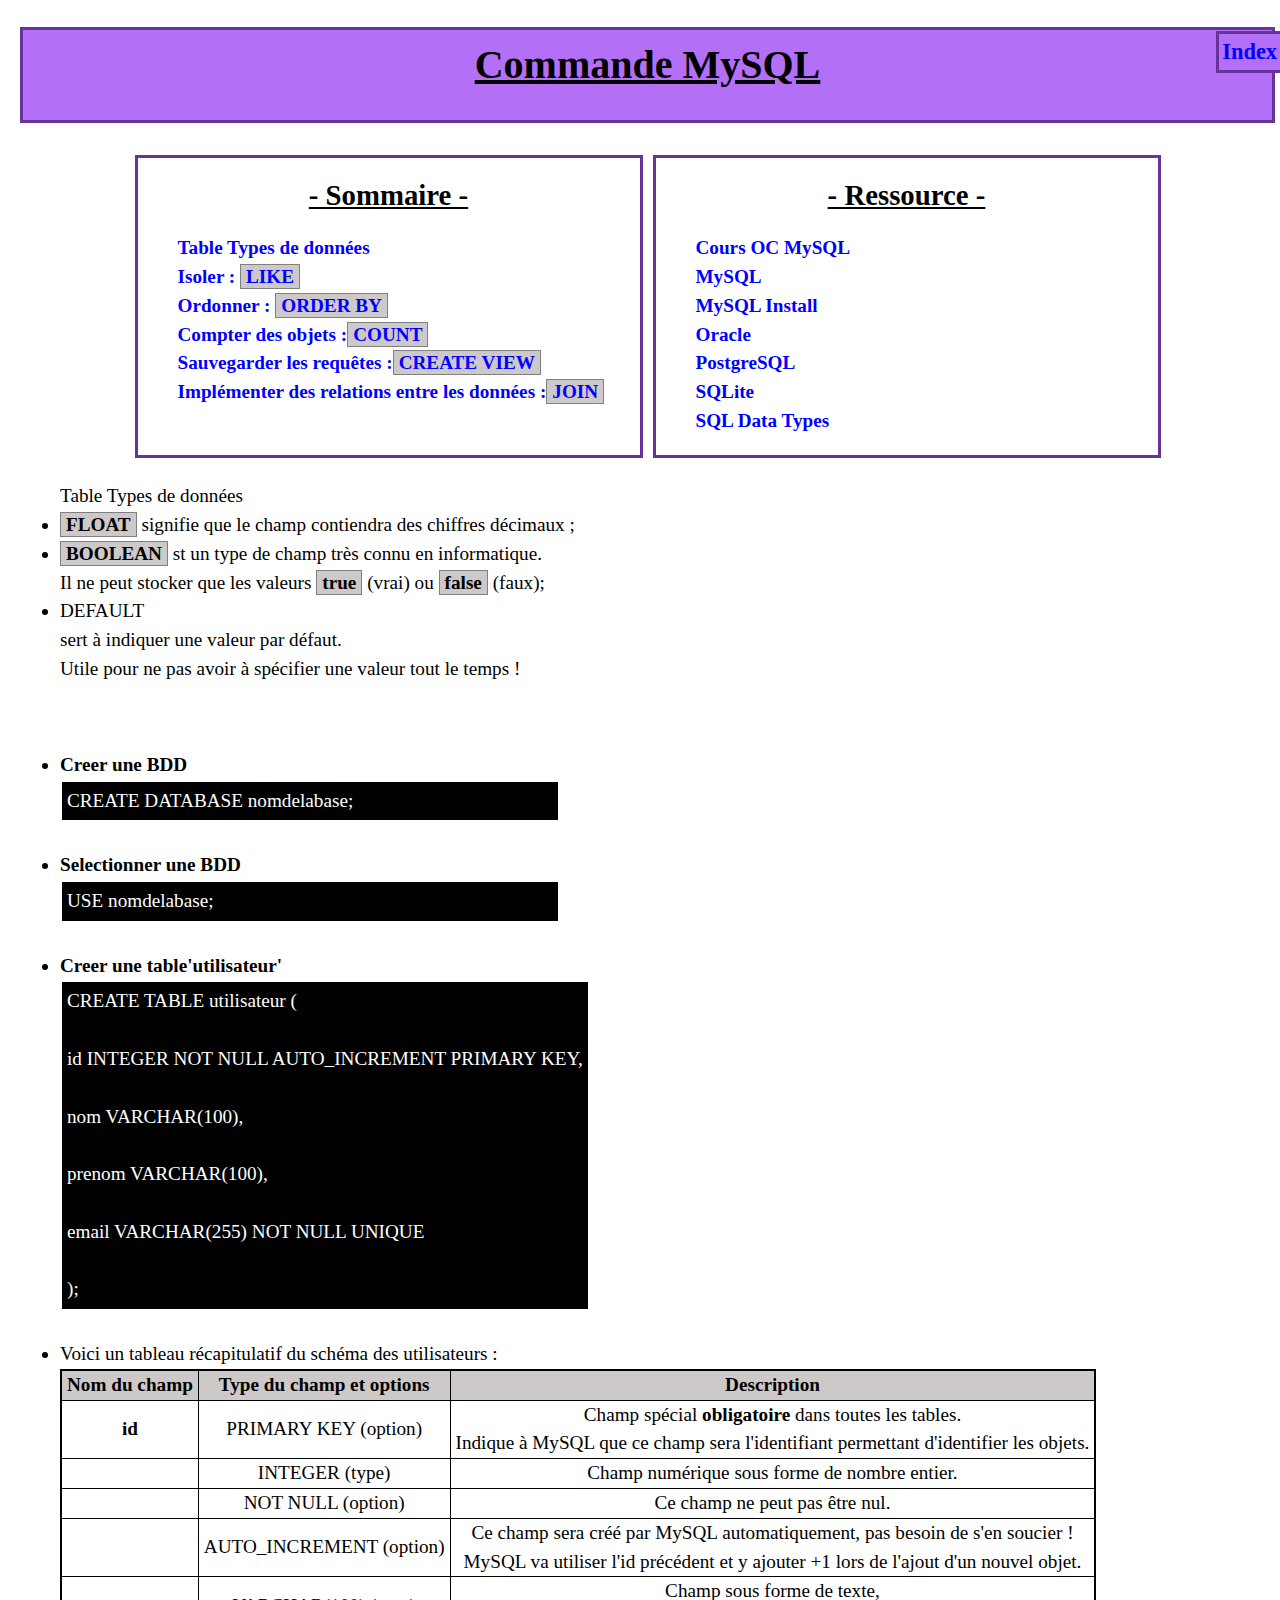
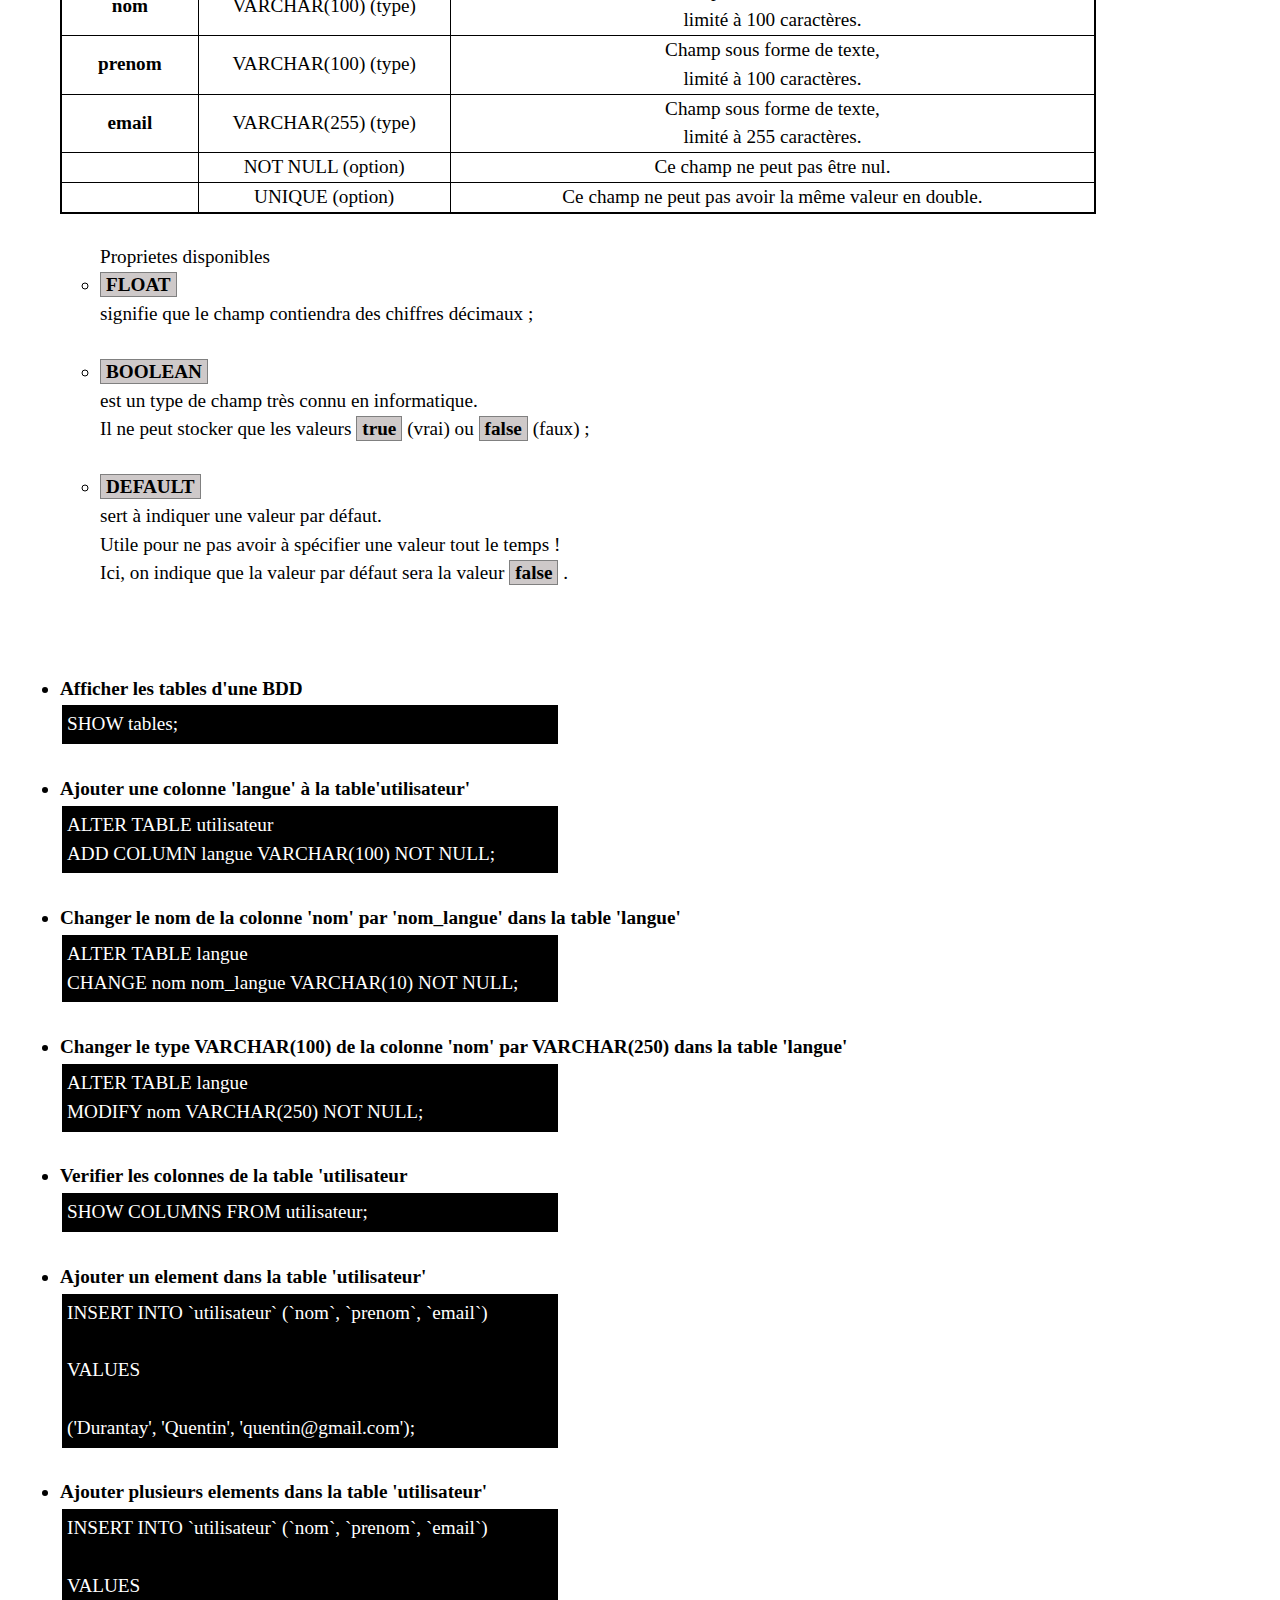
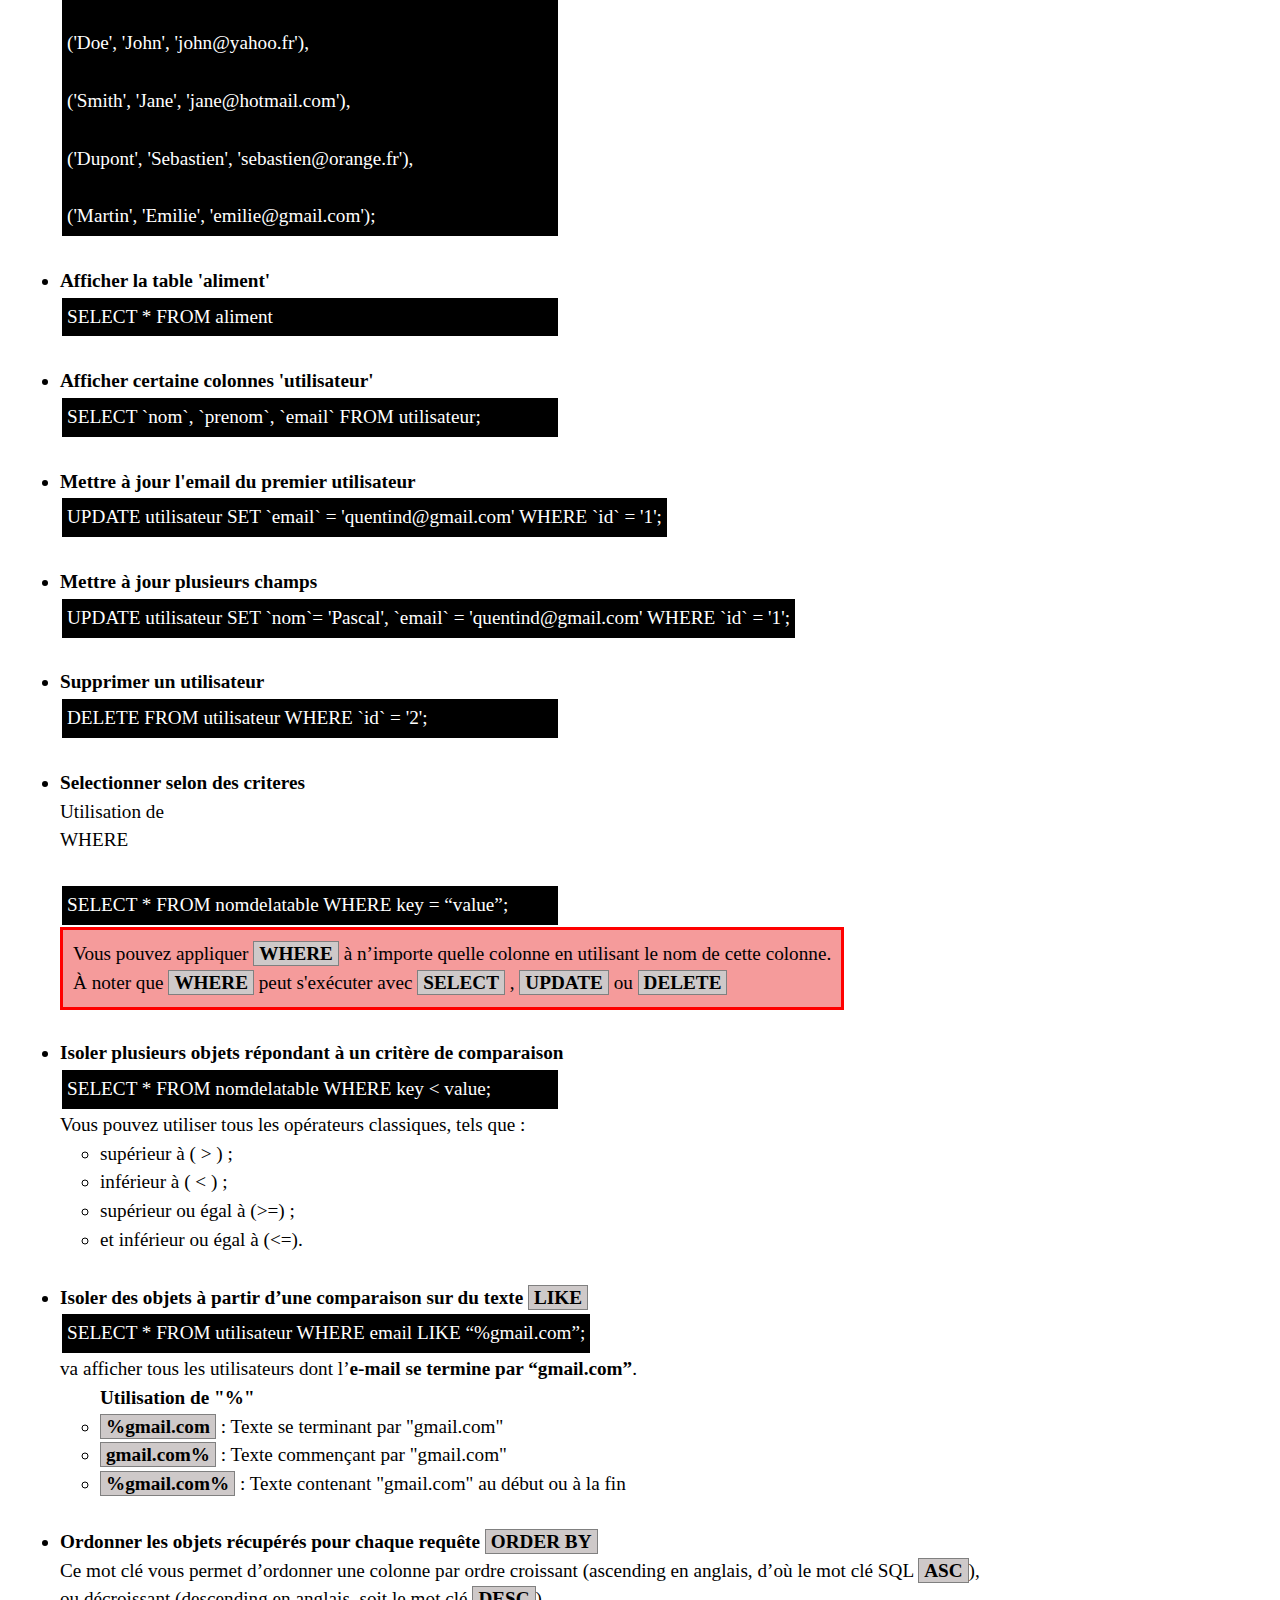
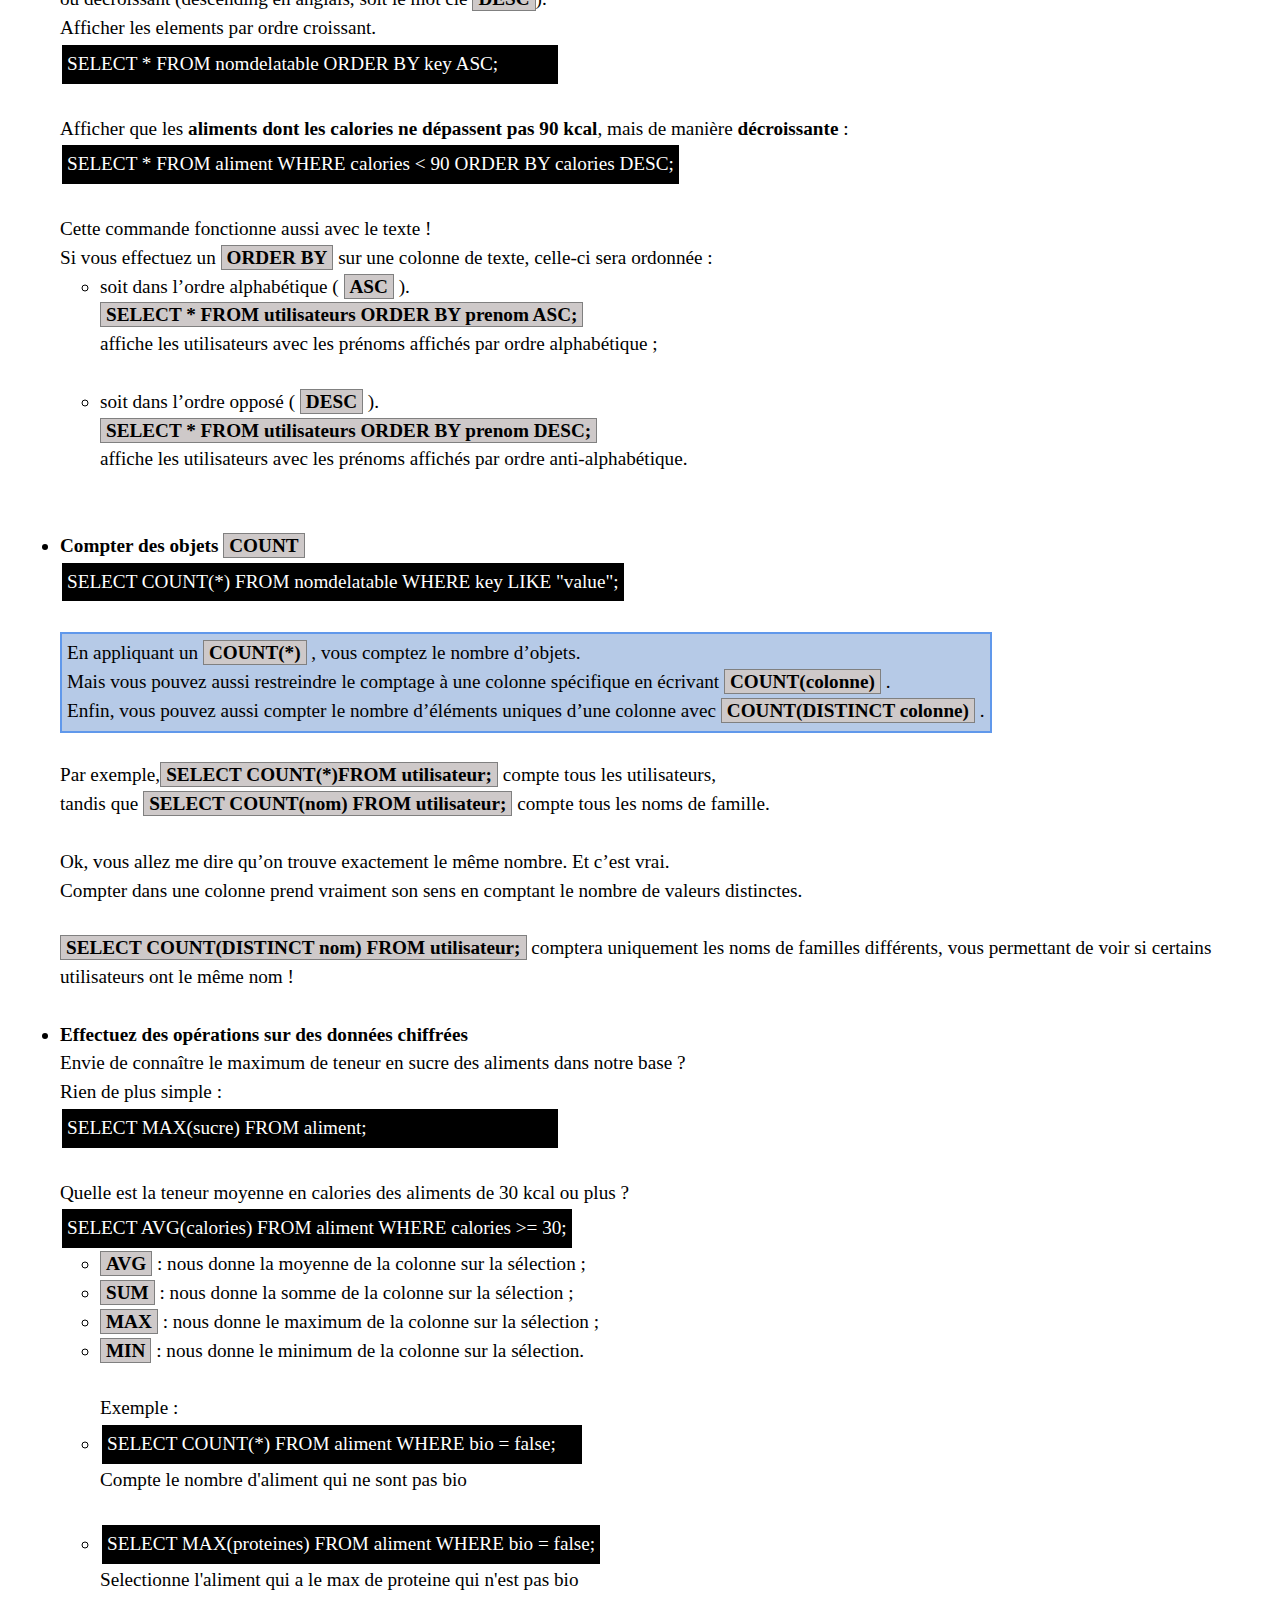
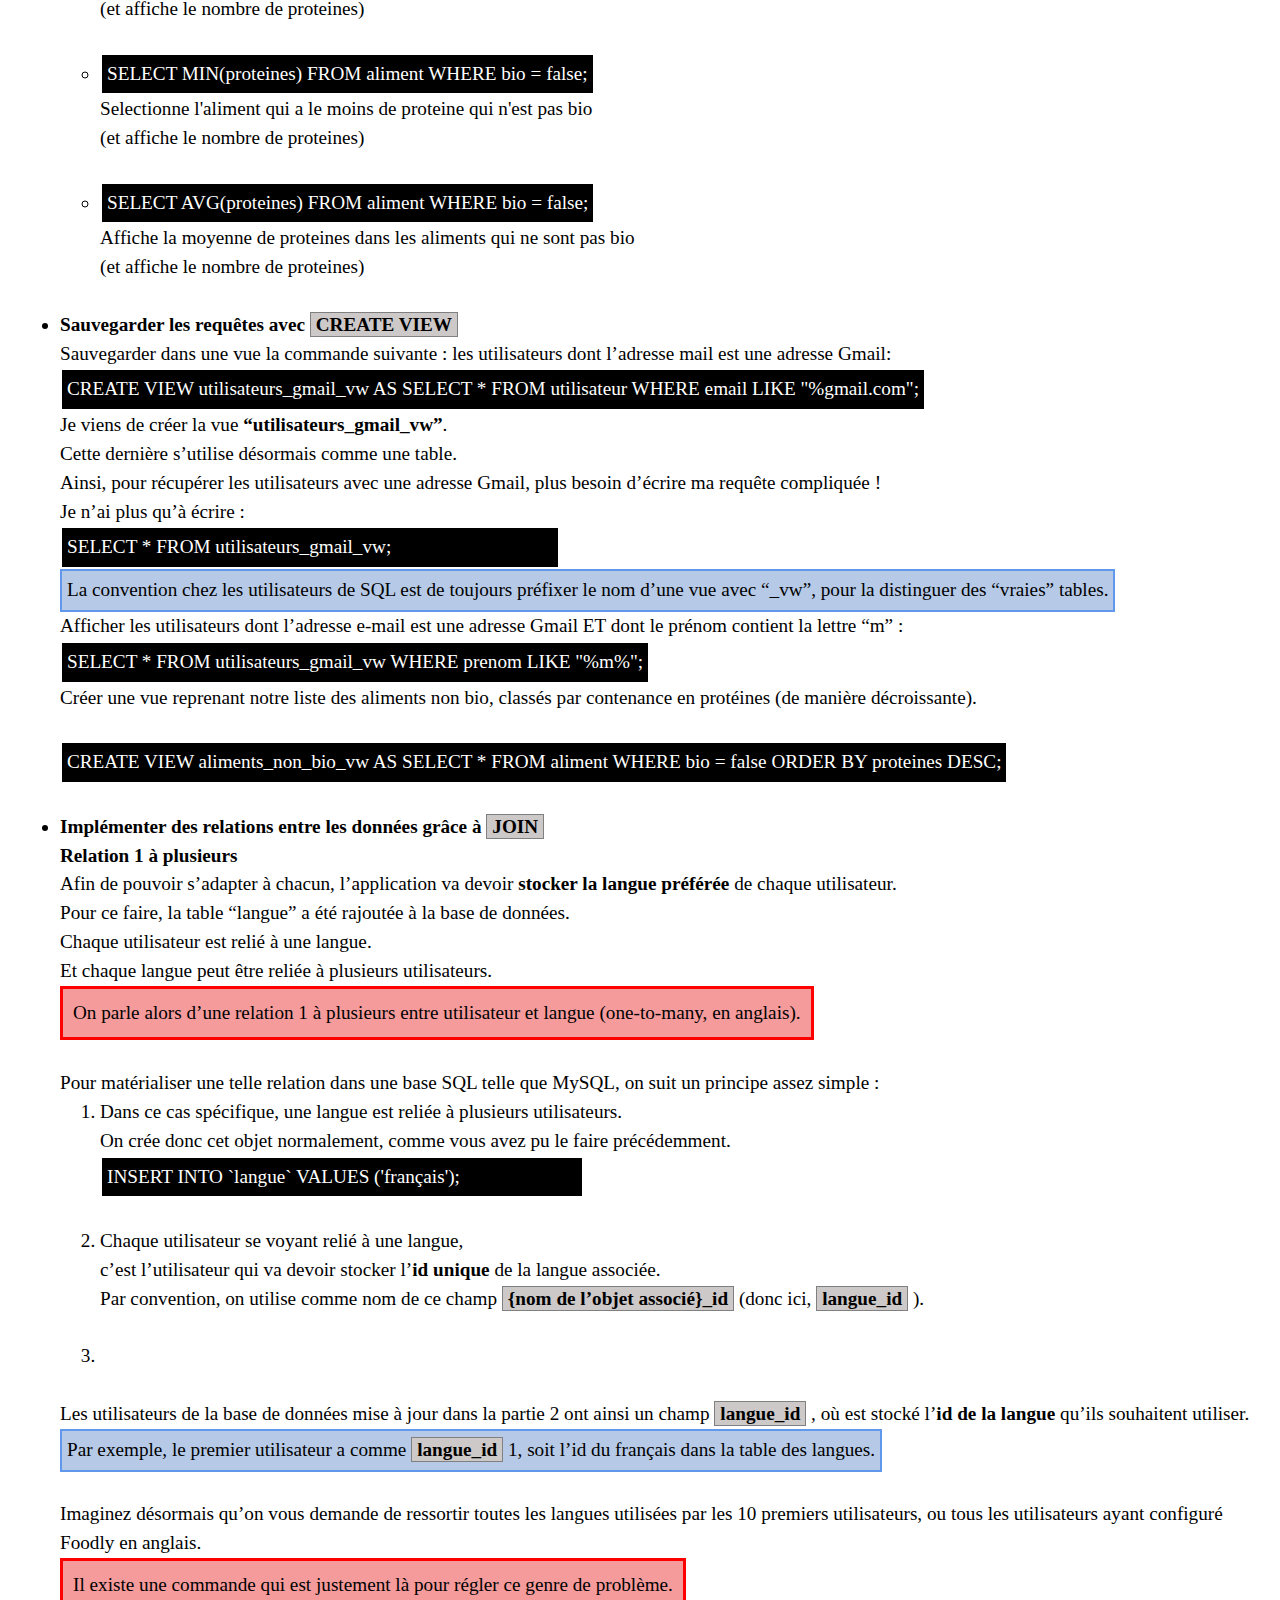
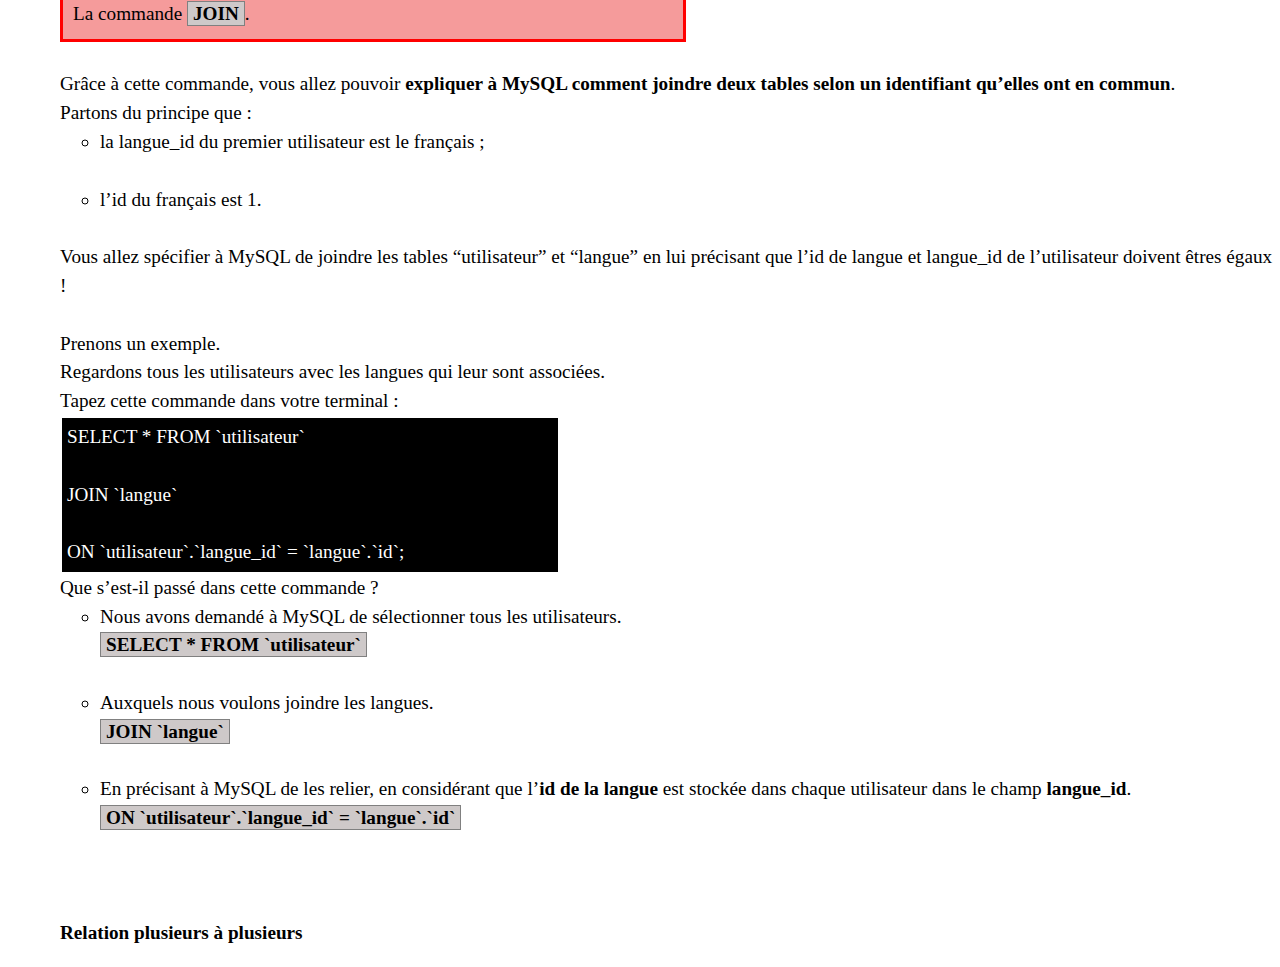
==== CommandeSQL.html @ d1a06e07 "maj repositorie" ====
<!DOCTYPE html>
<html lang="en">
<head>
    <meta charset="UTF-8">
    <meta http-equiv="X-UA-Compatible" content="IE=edge">
    <meta name="viewport" content="width=device-width, initial-scale=1.0">
    <link rel="icon" href="media/logo.png">

    <link rel="stylesheet" href="stylecours.css" />
    <title>Commande SQL</title>
</head>
<body>
    <h1 class="title">Commande MySQL</h1>
    <div class="content">
      <div class="sommaire">
        <h2 id="sommaire">- Sommaire -</h2>
        <ul class="list_sommaire">  
            <li><strong><a href="#data_type">Table Types de données</a></strong></li>
            <li><strong><a href="#like">Isoler : <strong><u>LIKE</u></strong></a></strong></li>
            <li><strong><a href="#order_by">Ordonner : <strong><u>ORDER BY</u></strong></a></strong></li>
            <li><strong><a href="#count">Compter des objets :<strong><u>COUNT</u></strong></a></strong></li>
            <li><strong><a href="#create_view">Sauvegarder les requêtes :<strong><u>CREATE VIEW</u></strong></a></strong></li>
            <li><strong><a href="#join">Implémenter des relations entre les données :<strong><u>JOIN</u></strong></a></strong></li>

            
            
          </ul>
        </div>
        <div class="sommaire">
          <h2>- Ressource -</h2>
          <ul class="list_sommaire">
          <li><strong><a href="index.html" target="_blank">Cours OC MySQL</a></strong></li>
          <li><a href="https://www.mysql.com/fr/" target="_blank">MySQL</a></li>
          <li><a href="https://dev.mysql.com/downloads/installer/" target="_blank">MySQL Install</a></li>
          <li><a href="https://www.oracle.com/fr/database/" target="_blank">Oracle</a></li>
          <li><a href="https://www.postgresql.org/" target="_blank">PostgreSQL</a></li>
          <li><a href="https://www.sqlite.org/index.html" target="_blank">SQLite</a></li>
          <li><a href="https://dev.mysql.com/doc/refman/8.0/en/data-types.html" target="_blank">SQL Data Types</a></li>
          
        </ul>
      </div>
    </div>
    <h3 class="sommaire_fixed"><a href="#sommaire">Index</a></h3>
    <ul id="data_type">Table Types de données
      <li><strong><u>FLOAT</u></strong> signifie que le champ contiendra des chiffres décimaux ;</li>
      <li><strong><u>BOOLEAN</u></strong> st un type de champ très connu en informatique.<br>
       Il ne peut stocker que les valeurs  <strong><u>true</u></strong> (vrai) ou  <strong><u>false</u></strong> (faux);
      </li>
      <li>DEFAULT</li> sert à indiquer une valeur par défaut.<br> Utile pour ne pas avoir à spécifier une valeur tout le temps !
    </ul><br>
<ul>
  <li><strong>Creer une BDD</strong><br>
    <div class="code">
      CREATE DATABASE nomdelabase; 
    </div>
  </li><br>
  <li><strong>Selectionner une BDD</strong><br>
    <div class="code">
      USE nomdelabase;
    </div>
  </li><br>
  <li><strong>Creer une table'utilisateur'</strong><br>
    <div class="code">
      CREATE TABLE utilisateur (<br>
      <br>
    id INTEGER NOT NULL AUTO_INCREMENT PRIMARY KEY,<br>
    <br>
    nom VARCHAR(100),<br>
    <br>
    prenom VARCHAR(100),<br>
    <br>
    email VARCHAR(255) NOT NULL UNIQUE<br>
    <br>
    );<br>
    </div>
  </li><br>
  <li>
    Voici un tableau récapitulatif du schéma des utilisateurs :<br>

<table>
<tr>
      <th>Nom du champ</th>
      <th>Type du champ et options</th>
      <th>Description</th>
  </tr>
  <tr>
      <td><strong>id</strong></td>
      <td>PRIMARY KEY (option)</td>
      <td>Champ spécial <strong>obligatoire</strong> dans toutes les tables.<br>
        Indique à MySQL que ce champ sera l'identifiant permettant d'identifier les objets.</td>
  </tr>
  <tr>
      <td></td>
      <td>INTEGER (type)</td>
      <td>Champ numérique sous forme de nombre entier.</td>
  </tr>
  <tr>
    <td></td>
    <td>NOT NULL (option)</td>
    <td>Ce champ ne peut pas être nul.</td>
  </tr>
  <tr>
    <td></td>
    <td>AUTO_INCREMENT (option)</td>
    <td>Ce champ sera créé par MySQL automatiquement, pas besoin de s'en soucier !<br>
      MySQL va utiliser l'id précédent et y ajouter +1 lors de l'ajout d'un nouvel objet.</td>
  </tr>
  <tr>
    <td><strong>nom</strong></td>
    <td>VARCHAR(100) (type)</td>
    <td>Champ sous forme de texte,<br>
       limité à 100 caractères.</td>
  </tr>
  <tr>
    <td><strong>prenom</strong></td>
    <td>VARCHAR(100) (type)</td>
    <td>Champ sous forme de texte,<br>
      limité à 100 caractères.</td>
  </tr>
  <tr>
    <td><strong>email</strong></td>
    <td>VARCHAR(255) (type)</td>
    <td>Champ sous forme de texte,<br>
      limité à 255 caractères.</td>
  </tr>
  <tr>
    <td><strong></strong></td>
    <td>NOT NULL (option)</td>
    <td>Ce champ ne peut pas être nul.</td>
  </tr>
  <tr>
    <td><strong></strong></td>
    <td>UNIQUE (option)</td>
    <td>Ce champ ne peut pas avoir la même valeur en double.</td>
  </tr>
</table><br>
<ul>Proprietes disponibles
  <li><strong><u>FLOAT</u></strong><br>
    signifie que le champ contiendra des chiffres décimaux ;
  </li><br>
  <li><strong><u>BOOLEAN</u></strong><br>
    est un type de champ très connu en informatique.<br>
    Il ne peut stocker que les valeurs  <strong><u>true</u></strong>   (vrai) ou  <strong><u>false</u></strong>   (faux) ;
  </li><br>
  <li><strong><u>DEFAULT</u></strong><br>
    sert à indiquer une valeur par défaut.<br>
    Utile pour ne pas avoir à spécifier une valeur tout le temps !<br>
    Ici, on indique que la valeur par défaut sera la valeur  <strong><u>false</u></strong>  .
  </li><br>
</ul><br>
  </li><br>
  <li><strong>Afficher les tables d'une BDD</strong><br>
    <div class="code">
      SHOW tables;
    </div>
  </li><br>
  <li><strong>Ajouter une colonne 'langue' à la table'utilisateur'</strong><br>
    <div class="code">
      ALTER TABLE utilisateur<br> 
      ADD COLUMN langue VARCHAR(100) NOT NULL;
    </div>
  </li><br>
  <li><strong>Changer le nom de la colonne 'nom'  par 'nom_langue' dans la table 'langue'</strong><br>
    <div class="code">
      ALTER TABLE langue<br> 
      CHANGE nom nom_langue VARCHAR(10) NOT NULL;
    </div>
  </li><br>
  <li><strong>Changer le type VARCHAR(100) de la colonne 'nom'  par VARCHAR(250) dans la table 'langue'</strong><br>
    <div class="code">
      ALTER TABLE langue<br> 
      MODIFY nom VARCHAR(250) NOT NULL;
    </div>
  </li><br>
  <li><strong>Verifier les colonnes de la table 'utilisateur</strong><br>
    <div class="code">
      SHOW COLUMNS FROM utilisateur;
    </div>
  </li><br>
  <li><strong>Ajouter un element dans la table 'utilisateur'</strong><br>
    <div class="code">
         INSERT INTO `utilisateur` (`nom`, `prenom`, `email`)<br>
    <br>
    VALUES<br>
    <br>
    ('Durantay', 'Quentin', 'quentin@gmail.com');<br> 
    </div>
  </li><br>
  <li><strong>Ajouter plusieurs elements dans la table 'utilisateur'</strong><br>
    <div class="code">
      INSERT INTO `utilisateur` (`nom`, `prenom`, `email`)<br>
      <br>
    VALUES<br>
    <br>
    ('Doe', 'John', 'john@yahoo.fr'),<br>
    <br>
    ('Smith', 'Jane', 'jane@hotmail.com'),<br>
    <br>
    ('Dupont', 'Sebastien', 'sebastien@orange.fr'),<br>
    <br>
    ('Martin', 'Emilie', 'emilie@gmail.com');<br>
    </div>
  </li><br>
  <li><strong>Afficher la table 'aliment'</strong><br>
    <div class="code">SELECT * FROM aliment</div>
  </li><br>
  <li><strong>Afficher certaine colonnes 'utilisateur'</strong><br>
    <div class="code">SELECT `nom`, `prenom`, `email` FROM utilisateur;</div>
  </li><br>
  <li><strong>Mettre à jour l'email du premier utilisateur</strong><br>
    <div class="code">UPDATE utilisateur SET `email` = 'quentind@gmail.com' WHERE `id` = '1';</div>
  </li><br>
  <li><strong>Mettre à jour plusieurs champs</strong><br>
    <div class="code">UPDATE utilisateur SET `nom`= 'Pascal', `email` = 'quentind@gmail.com' WHERE `id` = '1';</div>
  </li><br>
  <li><strong>Supprimer un utilisateur</strong><br>
    <div class="code">
      DELETE FROM utilisateur WHERE `id` = '2';
    </div>
  </li><br>
  <li><strong>Selectionner selon des criteres</strong><br>
    Utilisation de <div class="inner_code">WHERE</div><br>
    <div class="code">
      SELECT * FROM nomdelatable WHERE key = “value”;
    </div><br>
    <div class="important">
      Vous pouvez appliquer  <strong><u>WHERE</u></strong>  à n’importe quelle colonne en utilisant le nom de cette colonne.<br>
      À noter que  <strong><u>WHERE</u></strong>  peut s'exécuter avec  <strong><u>SELECT</u></strong>  ,
      <strong><u>UPDATE</u></strong>
      ou  <strong><u>DELETE</u></strong>
    </div>
  </li><br>
  <li id='WHERE'><strong>Isoler plusieurs objets répondant à un critère de comparaison</strong><br>
    <div class="code">
      SELECT * FROM nomdelatable WHERE key < value;
    </div><br>
    Vous pouvez utiliser tous les opérateurs classiques, tels que :
    <ul>
      <li>supérieur à ( > ) ;</li>
      <li>inférieur à ( < ) ;</li>
      <li>supérieur ou égal à (>=) ;</li>
      <li>et inférieur ou égal à (<=).</li>
    </ul>
  </li><br>
  <li id='like'><strong>Isoler des objets à partir d’une comparaison sur du texte <strong><u>LIKE</u></strong></strong><br>
    <div class="code">
      SELECT * FROM utilisateur WHERE email LIKE “%gmail.com”;
     </div><br>
     va afficher tous les utilisateurs dont l’<strong>e-mail se termine par “gmail.com”</strong>.<br>
     <ul><strong>Utilisation de "%"</strong>
       <li><strong><u>%gmail.com</u></strong> : Texte se terminant par "gmail.com"</li>
       <li><strong><u>gmail.com%</u></strong> : Texte commençant par "gmail.com"</li>
       <li><strong><u>%gmail.com%</u></strong> : Texte contenant "gmail.com" au début ou à la fin</li>
     </ul>
  </li><br>
  <li id='order_by'><strong>Ordonner les objets récupérés pour chaque requête <strong><u>ORDER BY</u></strong></strong><br>
    Ce mot clé vous permet d’ordonner une colonne par ordre croissant (ascending en anglais, d’où le mot clé SQL <strong><u>ASC</u></strong>),<br>
    ou décroissant (descending en anglais, soit le mot clé <strong><u>DESC</u></strong>).<br>
    Afficher les elements par ordre croissant.<br>
    <div class="code">
      SELECT * FROM nomdelatable ORDER BY key ASC;
    </div><br><br>
     Afficher que les <strong>aliments dont les calories ne dépassent pas 90 kcal</strong>, mais de manière <strong>décroissante</strong> :<br>
     <div class="code">
       SELECT * FROM aliment WHERE calories < 90 ORDER BY calories DESC;
     </div><br><br>
     Cette commande fonctionne aussi avec le texte !<br>
     Si vous effectuez un  <strong><u>ORDER BY</u></strong> sur une colonne de texte, celle-ci sera ordonnée :
     <ul>
       <li>soit dans l’ordre alphabétique (  <strong><u>ASC</u></strong>  ).<br>
       <strong><u>SELECT * FROM utilisateurs ORDER BY prenom ASC;</u></strong><br>
       affiche les utilisateurs avec les prénoms affichés par ordre alphabétique ;
       </li><br>
       <li>soit dans l’ordre opposé (  <strong><u>DESC</u></strong>  ).<br>
         <strong><u>SELECT * FROM utilisateurs ORDER BY prenom DESC;</u></strong><br>
         affiche les utilisateurs avec les prénoms affichés par ordre anti-alphabétique.
       </li><br>
     </ul>
  </li><br>
  <li id='count'><strong>Compter des objets <strong><u>COUNT</u></strong></strong><br>
    <div class="code">
      SELECT COUNT(*) FROM nomdelatable WHERE key LIKE "value";
    </div><br><br>
    <div class="remarque">
      En appliquant un  <strong><u>COUNT(*)</u></strong>  , vous comptez le nombre d’objets.<br>
      Mais vous pouvez aussi restreindre le comptage à une colonne spécifique en écrivant  <strong><u>COUNT(colonne)</u></strong> .<br>
      Enfin, vous pouvez aussi compter le nombre d’éléments uniques d’une colonne avec  <strong><u>COUNT(DISTINCT colonne)</u></strong>  .
    </div><br><br>
    Par exemple,<strong><u>SELECT COUNT(*)FROM utilisateur;</u></strong> compte tous les utilisateurs,<br>
    tandis que  <strong><u>SELECT COUNT(nom) FROM utilisateur;</u></strong>  compte tous les noms de famille.<br><br>
    Ok, vous allez me dire qu’on trouve exactement le même nombre. Et c’est vrai.<br>
    Compter dans une colonne prend vraiment son sens en comptant le nombre de valeurs distinctes.<br><br>
    <strong><u>SELECT COUNT(DISTINCT nom) FROM utilisateur;</u></strong>  comptera uniquement les noms de familles différents, vous permettant de voir si certains utilisateurs ont le même nom !
  </li><br>
  <li><strong>Effectuez des opérations sur des données chiffrées</strong><br>
    Envie de connaître le maximum de teneur en sucre des aliments dans notre base ?<br>
    Rien de plus simple :<br>
    <div class="code">
      SELECT MAX(sucre) FROM aliment;
    </div><br><br>
    Quelle est la teneur moyenne en calories des aliments de 30 kcal ou plus ?<br>
    <div class="code">
      SELECT AVG(calories) FROM aliment WHERE calories >= 30;
    </div><br>
    <ul>
      <li><strong><u>AVG</u></strong>  : nous donne la moyenne de la colonne sur la sélection ;</li>
      <li><strong><u>SUM</u></strong>  : nous donne la somme de la colonne sur la sélection ;</li>
      <li><strong><u>MAX</u></strong>  : nous donne le maximum de la colonne sur la sélection ;</li>
      <li><strong><u>MIN</u></strong>  : nous donne le minimum de la colonne sur la sélection.</li>
    </ul><br>
    <ul>Exemple :
      <li>
      <div class="code">
        SELECT COUNT(*) FROM aliment WHERE bio = false;
      </div><br>
      Compte le nombre d'aliment qui ne sont pas bio
      </li><br>
      <li>
        <div class="code">
          SELECT MAX(proteines) FROM aliment WHERE bio = false;
        </div><br>
        Selectionne l'aliment qui a le max de proteine qui n'est pas bio<br>
         (et affiche le nombre de proteines)
      </li><br>
      <li>       
        <div class="code">
        SELECT MIN(proteines) FROM aliment WHERE bio = false;
      </div><br>
      Selectionne l'aliment qui a le moins de proteine qui n'est pas bio<br>
       (et affiche le nombre de proteines)
      </li><br>
      <li>       
        <div class="code">
        SELECT AVG(proteines) FROM aliment WHERE bio = false;
        </div><br>
      Affiche la moyenne de proteines dans les aliments qui ne sont pas bio<br>
       (et affiche le nombre de proteines)
      </li>
    </ul>
  </li><br>
  <li id='create_view'><strong>Sauvegarder les requêtes avec  <strong><u>CREATE VIEW</u></strong></strong><br>
    Sauvegarder dans une vue la commande suivante : les utilisateurs dont l’adresse mail est une adresse Gmail:<br>
    <div class="code">
      CREATE VIEW utilisateurs_gmail_vw AS SELECT * FROM utilisateur WHERE email LIKE "%gmail.com";
    </div><br>
    Je viens de créer la vue <strong>“utilisateurs_gmail_vw”</strong>.<br>
    Cette dernière s’utilise désormais comme une table.<br>
    Ainsi, pour récupérer les utilisateurs avec une adresse Gmail, plus besoin d’écrire ma requête compliquée !<br>
    Je n’ai plus qu’à écrire :<br>
    <div class="code">
      SELECT * FROM utilisateurs_gmail_vw;
    </div><br>
    <div class="remarque">
      La convention chez les utilisateurs de SQL est de toujours préfixer le nom d’une vue avec “_vw”, pour la distinguer des “vraies” tables.
    </div><br>
    Afficher les utilisateurs dont l’adresse e-mail est une adresse Gmail ET dont le prénom contient la lettre “m” :<br>
    <div class="code">
      SELECT * FROM utilisateurs_gmail_vw WHERE prenom LIKE "%m%";
    </div><br>
    Créer une vue reprenant notre liste des aliments non bio, classés par contenance en protéines (de manière décroissante).<br><br>
    <div class="code">
      CREATE VIEW aliments_non_bio_vw AS SELECT * FROM aliment WHERE bio = false ORDER BY proteines DESC;
    </div><br>
  </li><br>

  <li id='join'><strong>Implémenter des relations entre les données grâce à  <strong><u>JOIN</u></strong></strong><br>
    <strong>Relation 1 à plusieurs</strong><br>
      Afin de pouvoir s’adapter à chacun, l’application va devoir <strong>stocker la langue préférée</strong> de chaque utilisateur.<br>
      Pour ce faire, la table “langue” a été rajoutée à la base de données.<br>
      Chaque utilisateur est relié à une langue.<br>
      Et chaque langue peut être reliée à plusieurs utilisateurs.<br>
      <div class="important">
        On parle alors d’une relation 1 à plusieurs entre utilisateur et langue (one-to-many, en anglais).
      </div><br><br>
      Pour matérialiser une telle relation dans une base SQL telle que MySQL, on suit un principe assez simple :
      <ol>
        <li>Dans ce cas spécifique, une langue est reliée à plusieurs utilisateurs.<br>
          On crée donc cet objet normalement, comme vous avez pu le faire précédemment.<br>
        <div class="code">
          INSERT INTO `langue` VALUES ('français');
        </div>
        </li><br>
        <li>Chaque utilisateur se voyant relié à une langue,<br>
          c’est l’utilisateur qui va devoir stocker l’<strong>id unique</strong> de la langue associée.<br>
          Par convention, on utilise comme nom de ce champ  <strong><u>{nom de l’objet associé}_id</u></strong>  (donc ici,  <strong><u>langue_id</u></strong>  ).
        </li><br>
        <li></li><br>
      </ol>
      Les utilisateurs de la base de données mise à jour dans la partie 2 ont ainsi un champ  <strong><u>langue_id</u></strong>  , où est stocké l’<strong>id de la langue</strong> qu’ils souhaitent utiliser.<br>
      <div class="remarque">
        Par exemple, le premier utilisateur a comme <strong><u>langue_id</u></strong> 1, soit l’id du français dans la table des langues.
      </div><br><br>
      Imaginez désormais qu’on vous demande de ressortir toutes les langues utilisées par les 10 premiers utilisateurs, ou tous les utilisateurs ayant configuré Foodly en anglais.<br>
      <div class="important">
        Il existe une commande qui est justement là pour régler ce genre de problème.<br>
         La commande <strong><u>JOIN</u></strong>.
      </div><br><br>
      Grâce à cette commande, vous allez pouvoir <strong>expliquer à MySQL comment joindre deux tables selon un identifiant qu’elles ont en commun</strong>.<br>
      Partons du principe que :
      <ul>
        <li>la langue_id du premier utilisateur est le français ;</li><br>
        <li>l’id du français est 1.</li><br>
      </ul>
      Vous allez spécifier à MySQL de joindre les tables “utilisateur” et “langue” en lui précisant que l’id de langue et langue_id de l’utilisateur doivent êtres égaux !<br><br>
      Prenons un exemple.<br>
      Regardons tous les utilisateurs avec les langues qui leur sont associées.<br>
      Tapez cette commande dans votre terminal :<br>
      <div class="code">
        SELECT * FROM `utilisateur`<br>
        <br>
      JOIN `langue`<br>
      <br>
      ON `utilisateur`.`langue_id` = `langue`.`id`;<br>
      </div><br>
      Que s’est-il passé dans cette commande ?<br>
      <ul>
        <li>Nous avons demandé à MySQL de sélectionner tous les utilisateurs.<br>
          <strong><u>SELECT * FROM `utilisateur`</u></strong>
        </li><br>
        <li>Auxquels nous voulons joindre les langues.<br>
          <strong><u>JOIN `langue`</u></strong></li><br>
        <li>En précisant à MySQL de les relier, en considérant que l’<strong>id de la langue </strong>est stockée dans chaque utilisateur dans le champ <strong>langue_id</strong>.<br>
          <strong><u>ON `utilisateur`.`langue_id` = `langue`.`id`</u></strong></li><br>
      </ul>
    </li><br><br>
    <strong>Relation plusieurs à plusieurs</strong><br>
















</ul>
</body>
</html>
---- stylecours.css ----
body
{
    margin: 5px 5px 0 20px;
    line-height: 1.5em;
    font-family: 'Calibri';
    font-size:1.2rem;
    
}
.title{
  background: rgb(179, 112, 247);
  text-align:center;
  height:50px;
  padding-top:20px;
  padding-bottom:20px;
  line-height: 30px;
  Font-size:2.5rem;
  font-weight:bold;
  border: 3px solid rebeccapurple;
}


.content{
  width:100%;
  display:flex;
  justify-content: Center;
  font-size:1.2rem;
}
.sommaire{
  width:40%;
  border: 3px solid rebeccapurple;
  margin:5px 5px 5px 5px;

}
.sommaire_fixed{
  position:fixed;
  padding:0.2rem;
  top:1vh;
  left:95%;
  text-decoration: none;
  border: 3px solid rebeccapurple;
  background: rgb(179, 112, 247);
}
.sommaire h3{
  text-align: center;
}
       
.list_sommaire{
  list-style-type: none;
}


a:visited
{
  text-decoration: none;
  font-weight: bold;
}
a
{
    text-decoration: none;
    color:blue;
    font-weight: bold;
}
.ressources a{
  color:red;
  text-decoration: underline;
  font-weight: bold;
}
h1,h2
{
    text-align: center;
}
h1, h2, h3, h4, h5
{
  text-decoration-line: underline;
}
h5
{
  font-size: 1.5em;
}
img
{
  max-height: 50%;
  max-width: 50%;
  border: solid 1px black;
}



.remarque
{
  background-color: rgb(182, 202, 231);
  border:2px solid rgb(96, 152, 235);
  display: inline-block;
  padding: 5px 5px 5px 5px;
}
.remarque2
{
  border-left:7px solid rgb(129, 128, 128);
  padding-left: 7px;
}

.question
{
  background-color: rgb(180, 180, 180);
  border:2px solid rgb(51, 51, 51);
  display: inline-block;
  padding: 5px 5px 5px 5px;
  margin-bottom:3px;
}
.question img{
  height:25px;
  margin:5px 5px 0 5px;
  border:none;
  
}

.keyboard{
  border:solid 1px black;
  height:5px;
  width:auto;
  padding:0 5px 0 5px;
  border-radius:5px;
 box-shadow:1px 1px 2px;
 background-color:rgb(214, 212, 212);

}
.code{
  background-color: black;
  color:white;
  display:inline-block;
  padding: 5px;
  border: solid 2px white;
  min-width: 40%;;
}
strong u
{
  padding: 1px 5px 1px 5px;
  background-color:  rgb(206, 201, 201);
  text-decoration-line: none;
  border: 1px solid grey;
}
p
{
  border: 5px solid red;
   display:inline-block;
   padding: 10px;
   font-weight: bold;
}
.important{
  background-color: rgb(245, 155, 155);
  border: 3px solid red;
  display:inline-block;
  padding: 10px;

}


table
{
  border-collapse: collapse;
  border: 2px solid black;
}
table caption
{
  border: 2px solid black;
}
td, th
{
  border: 1px solid black;
  padding: 0 5px 0 5px;
  text-align: center;
}
th
{
  background-color:  rgb(206, 201, 201) ;
}
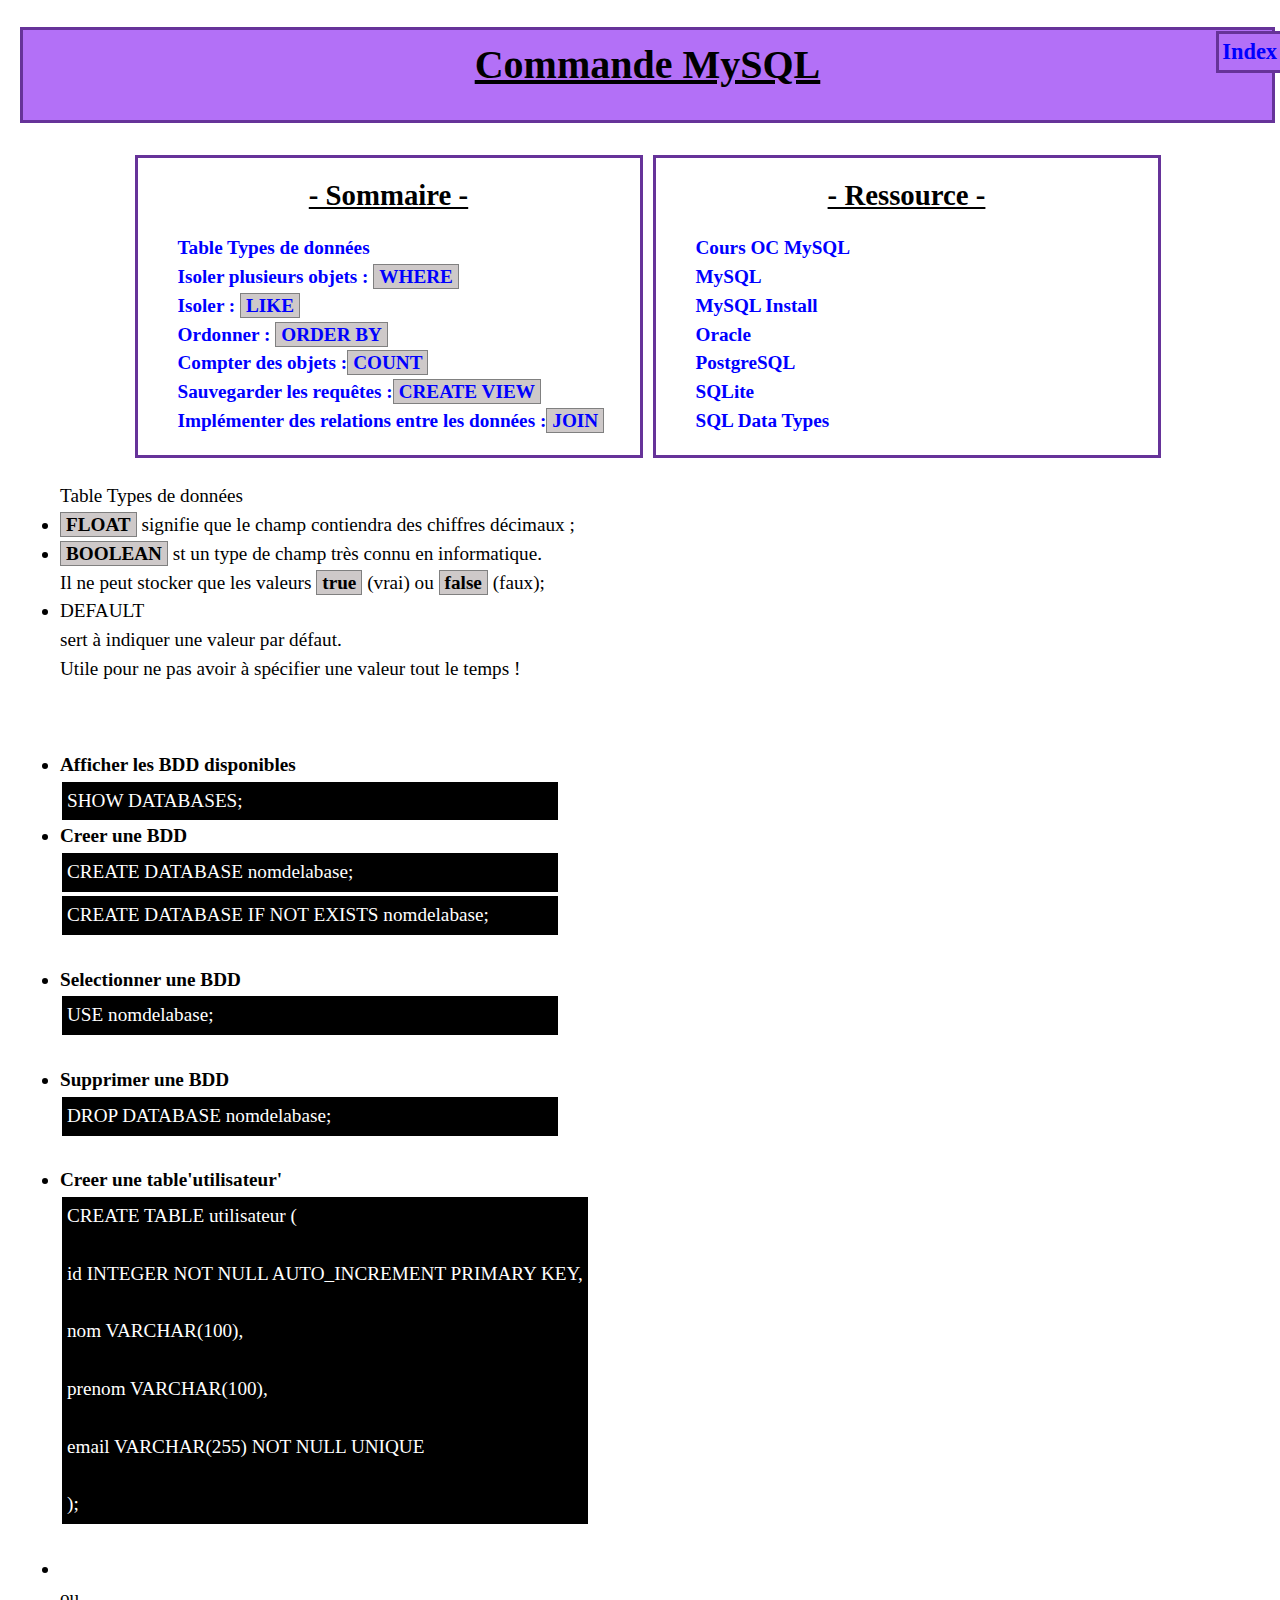
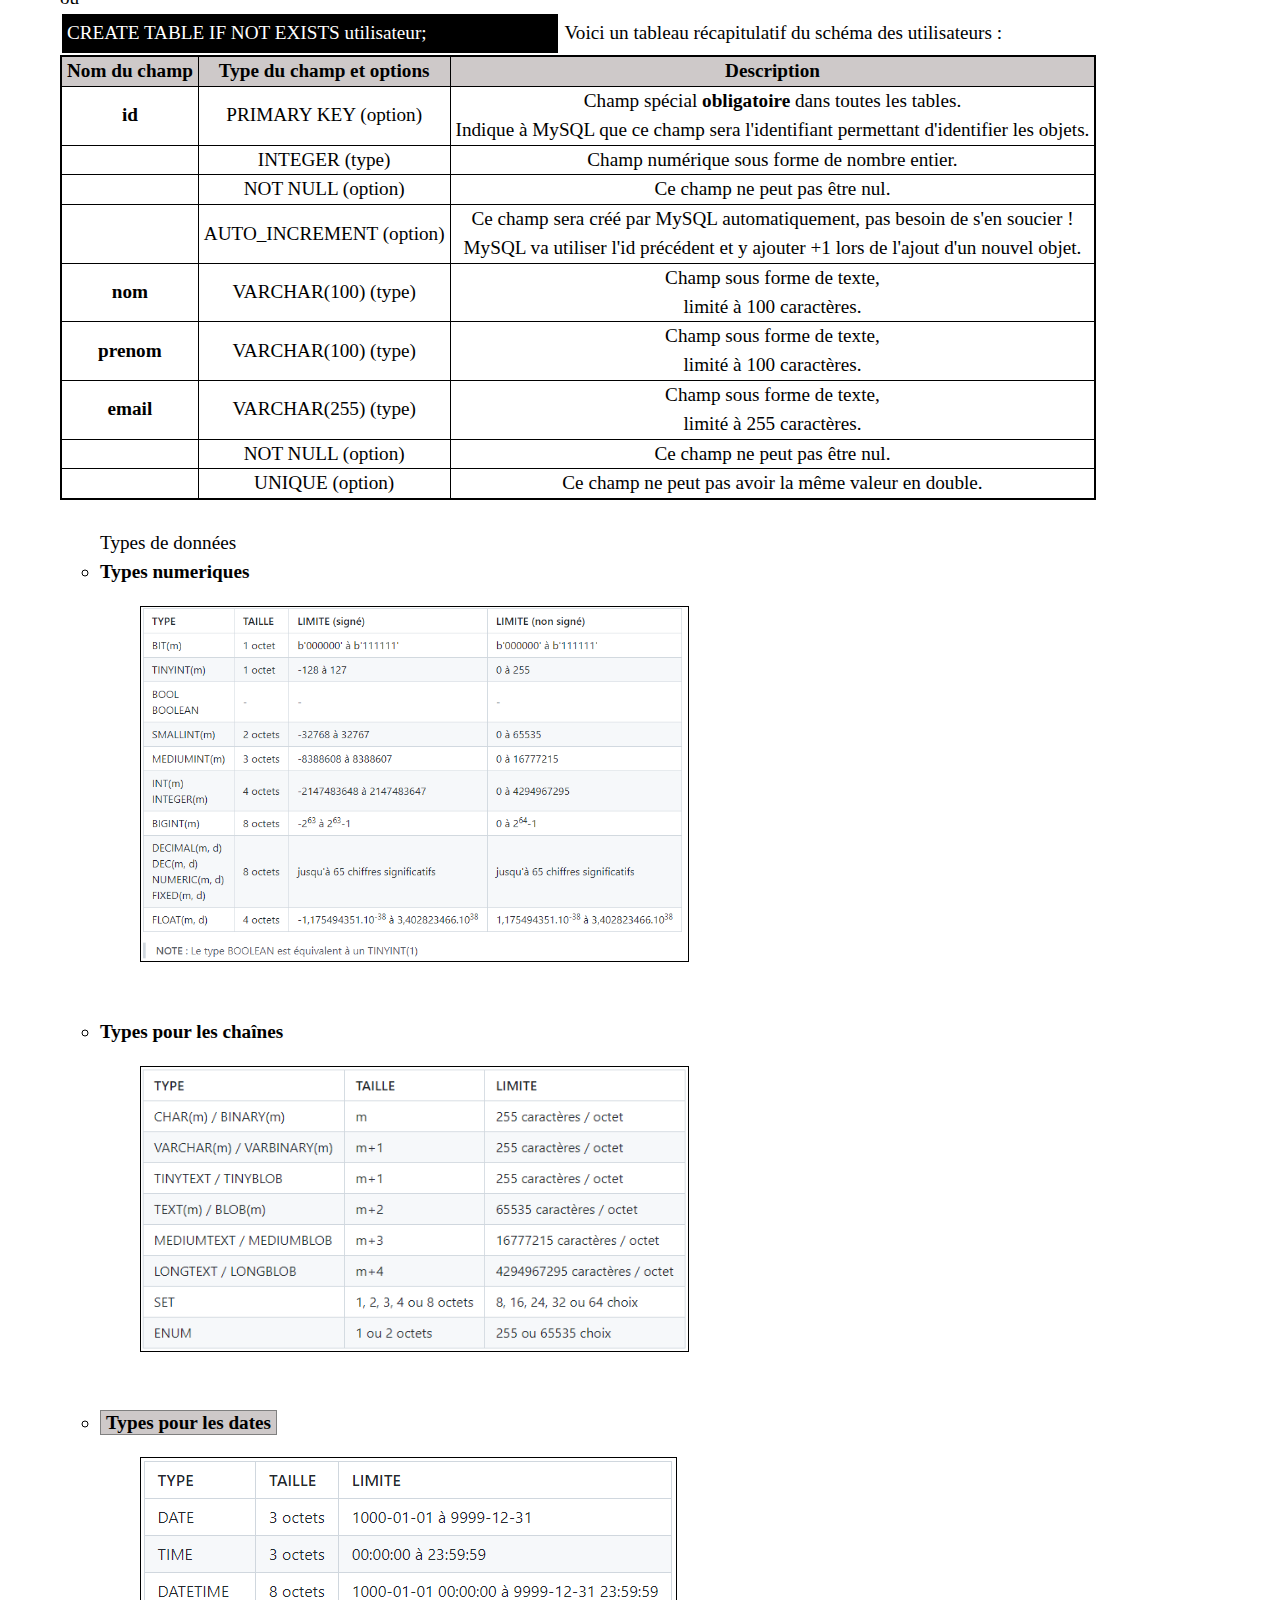
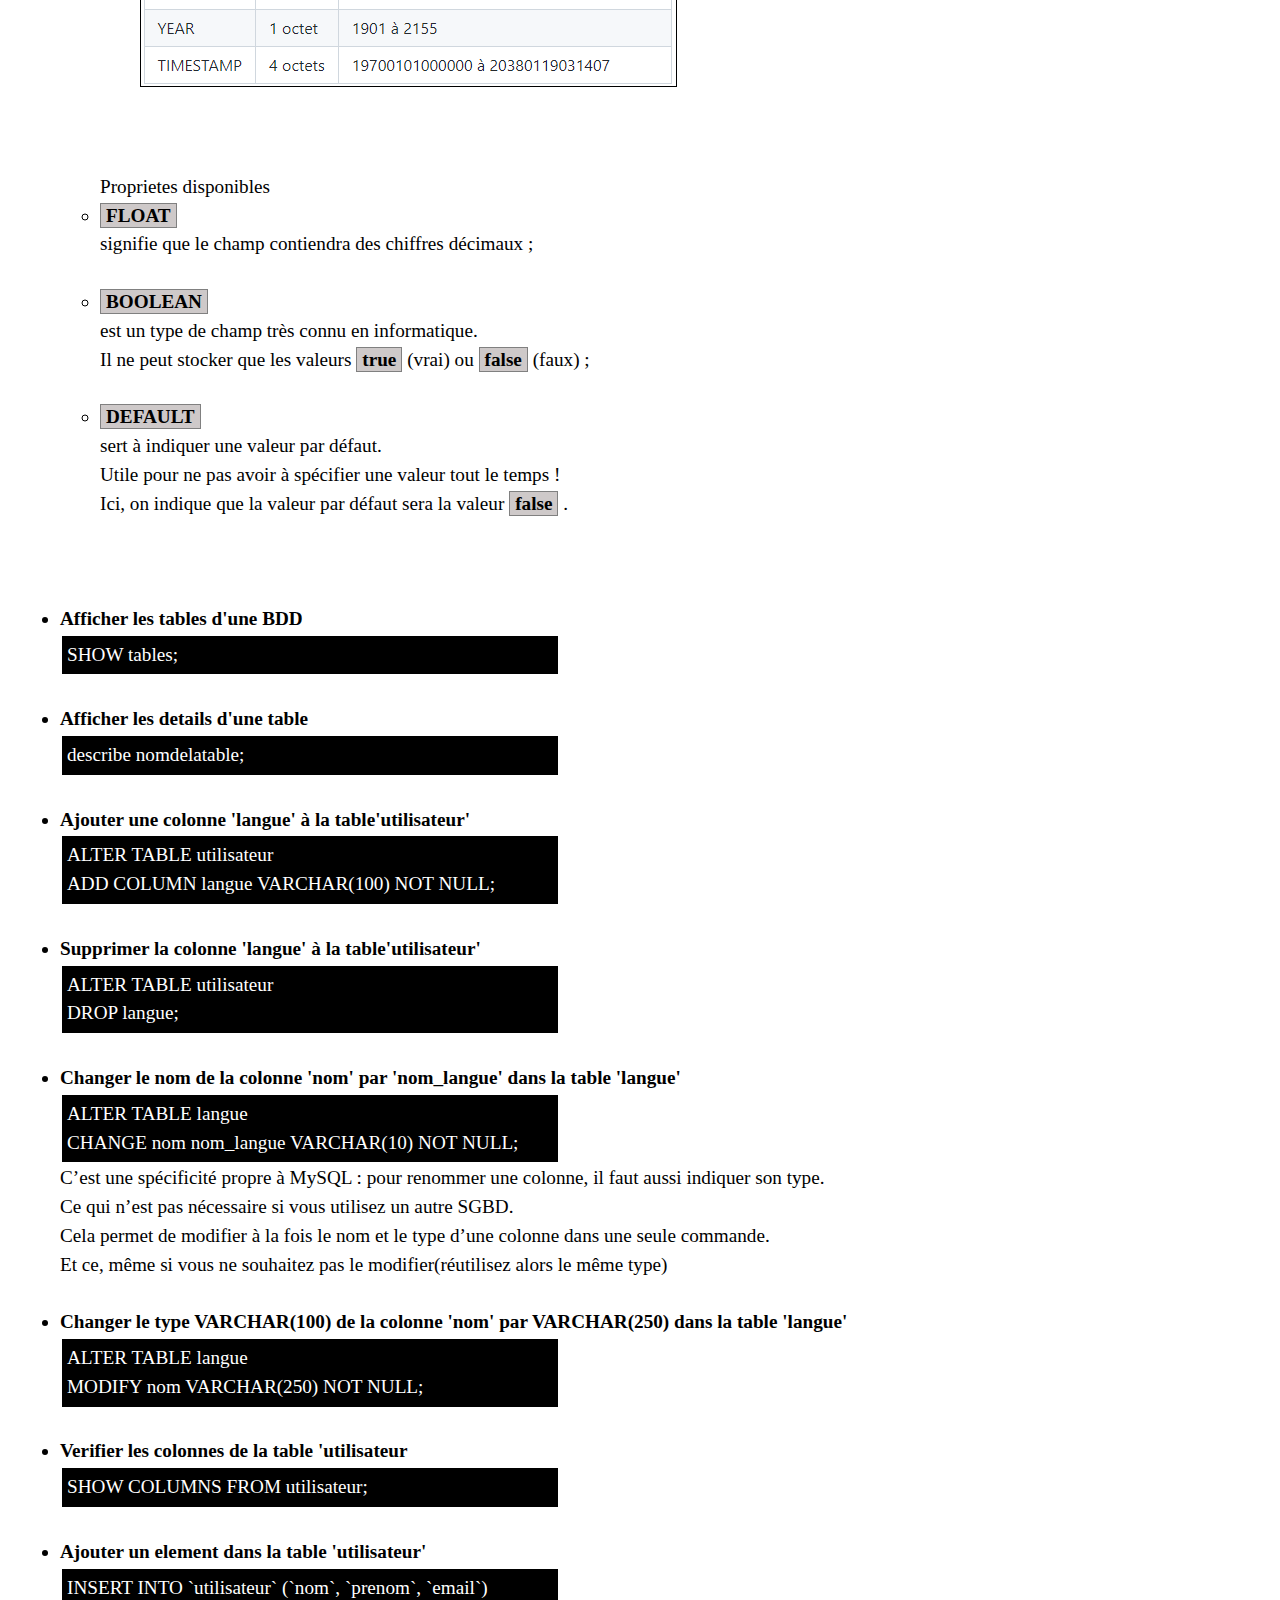
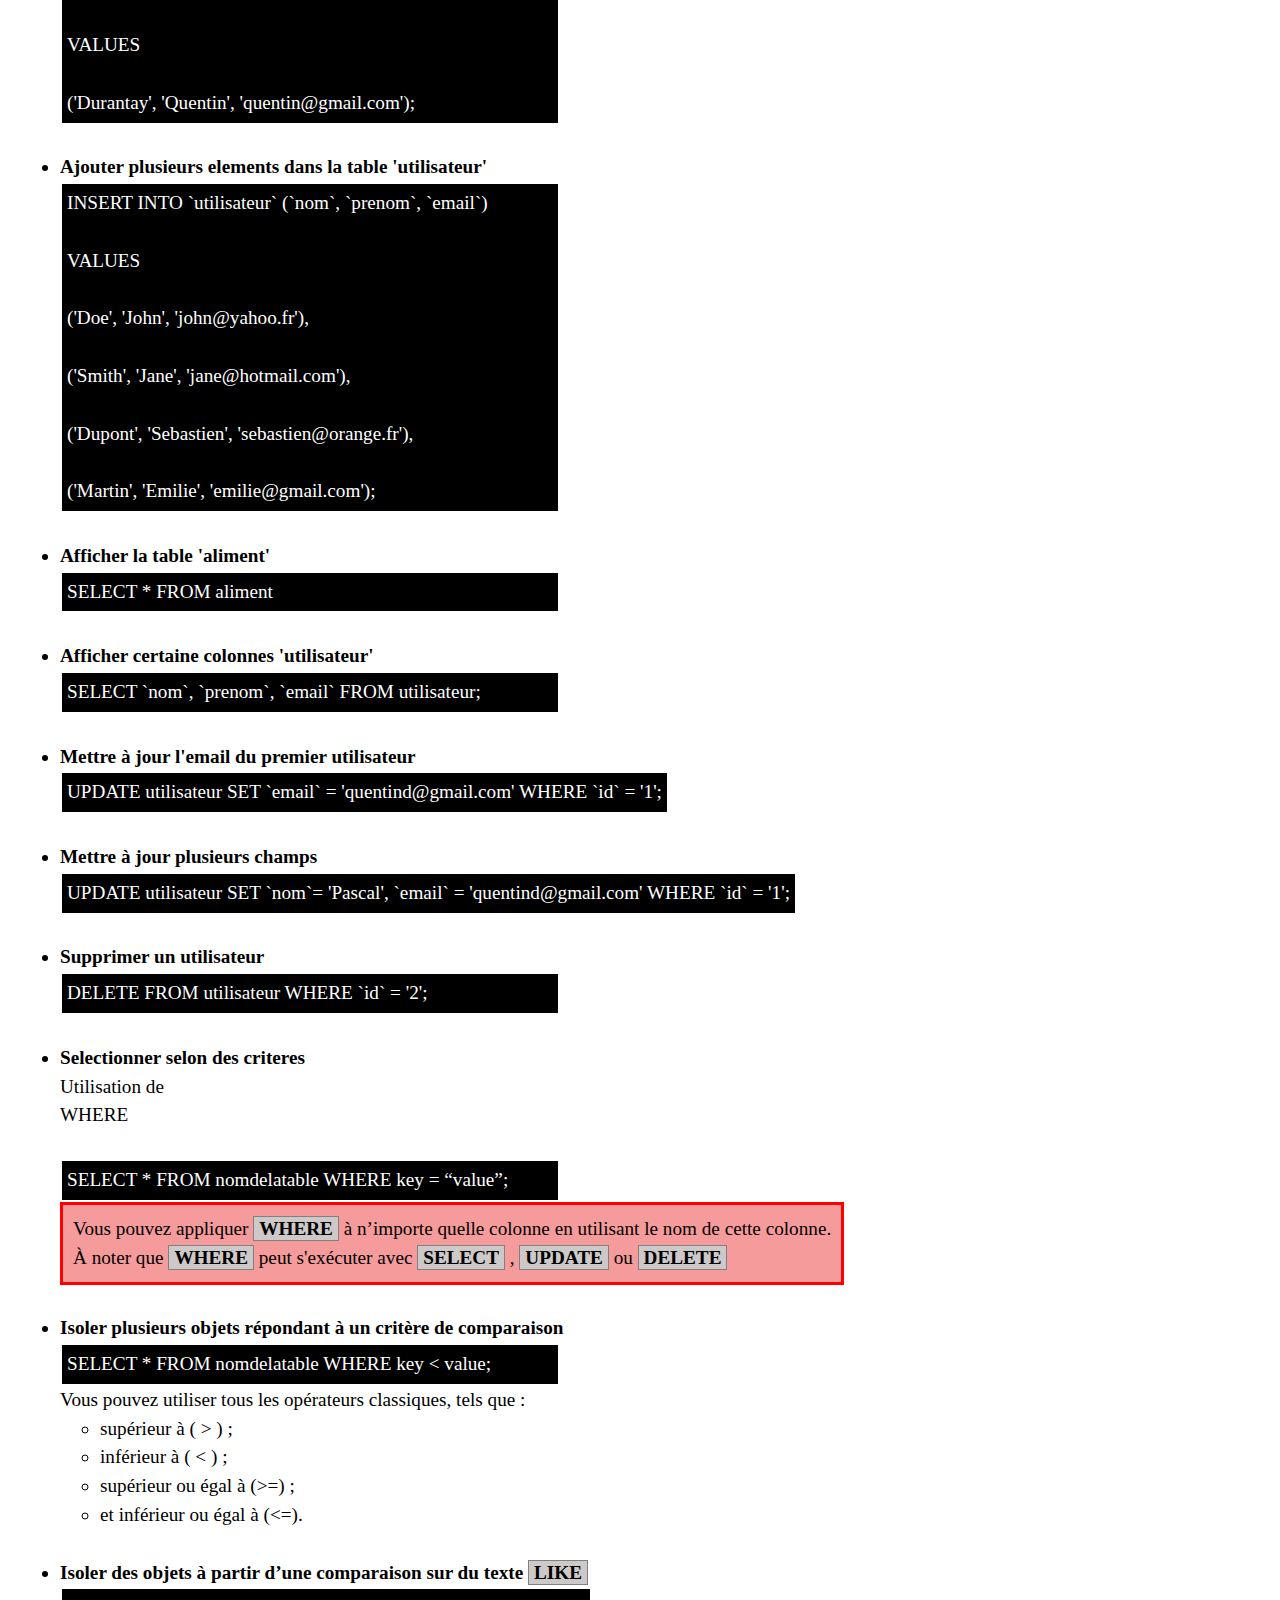
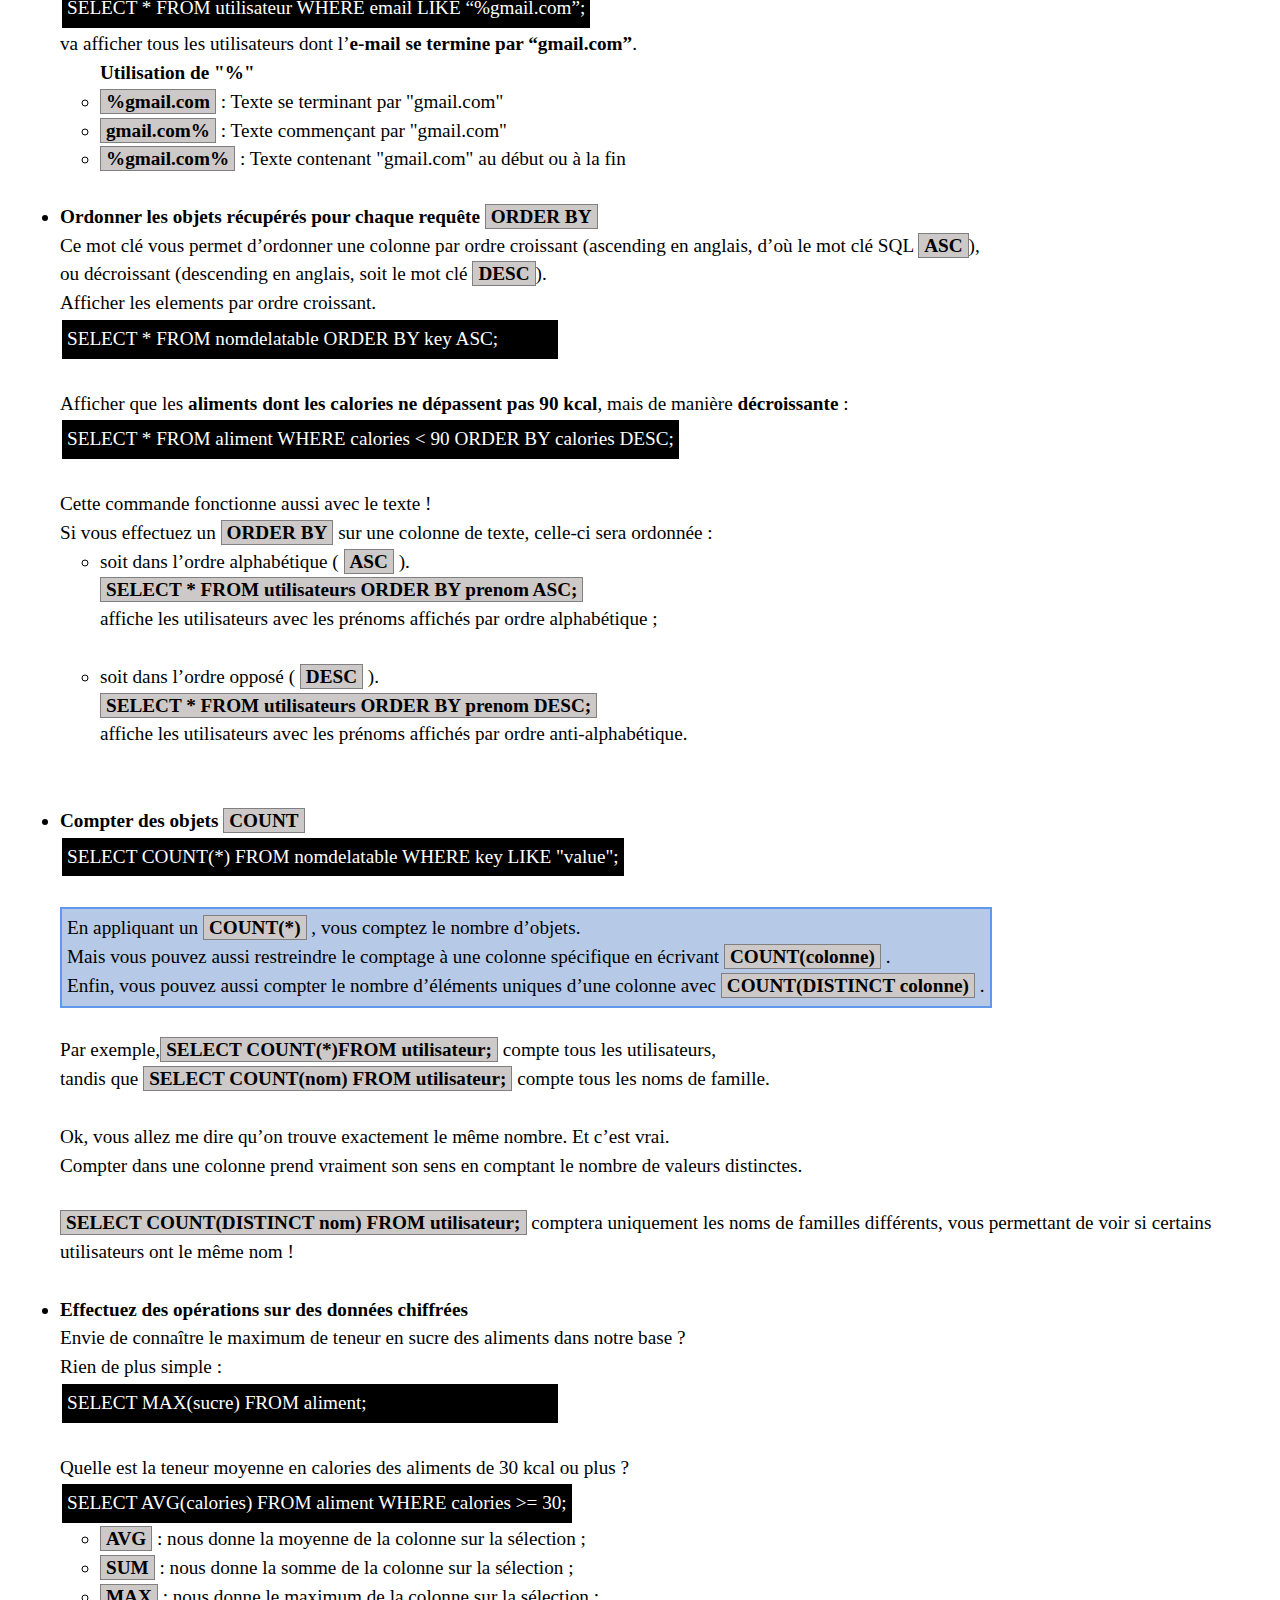
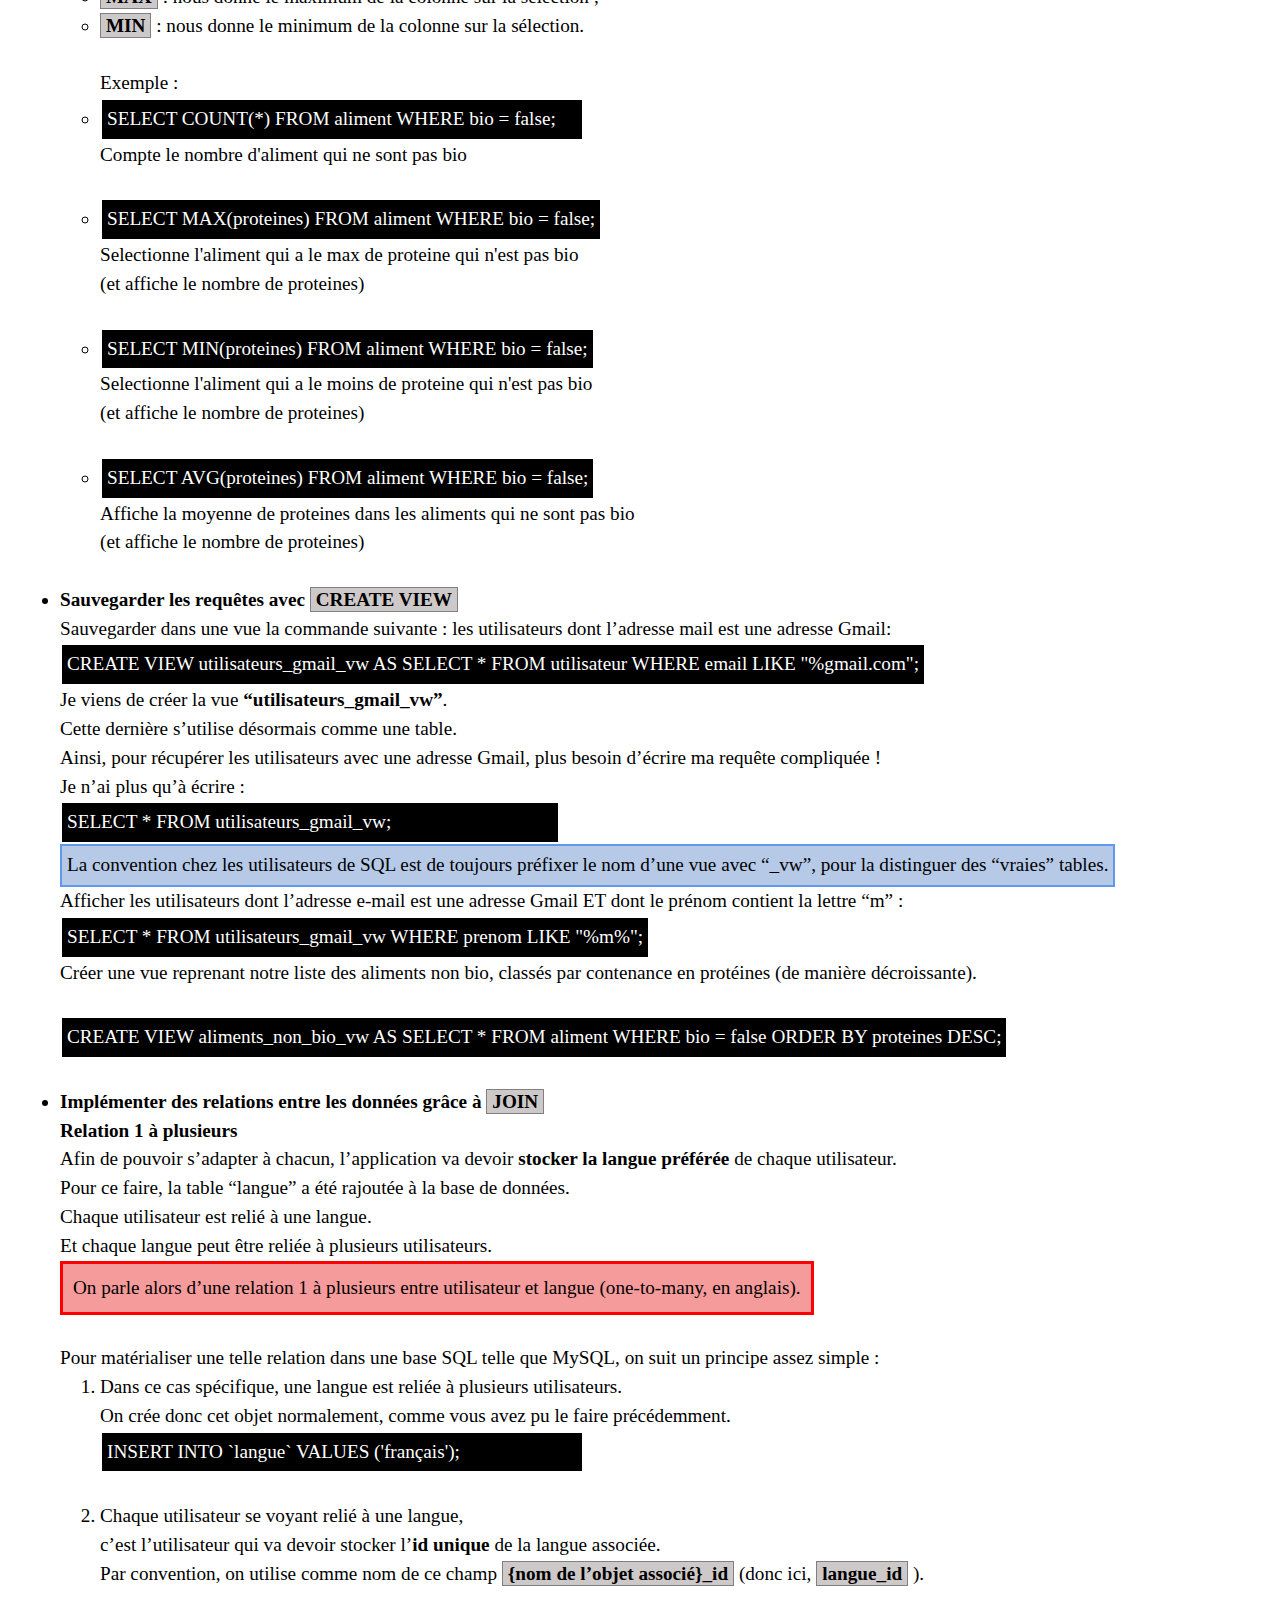
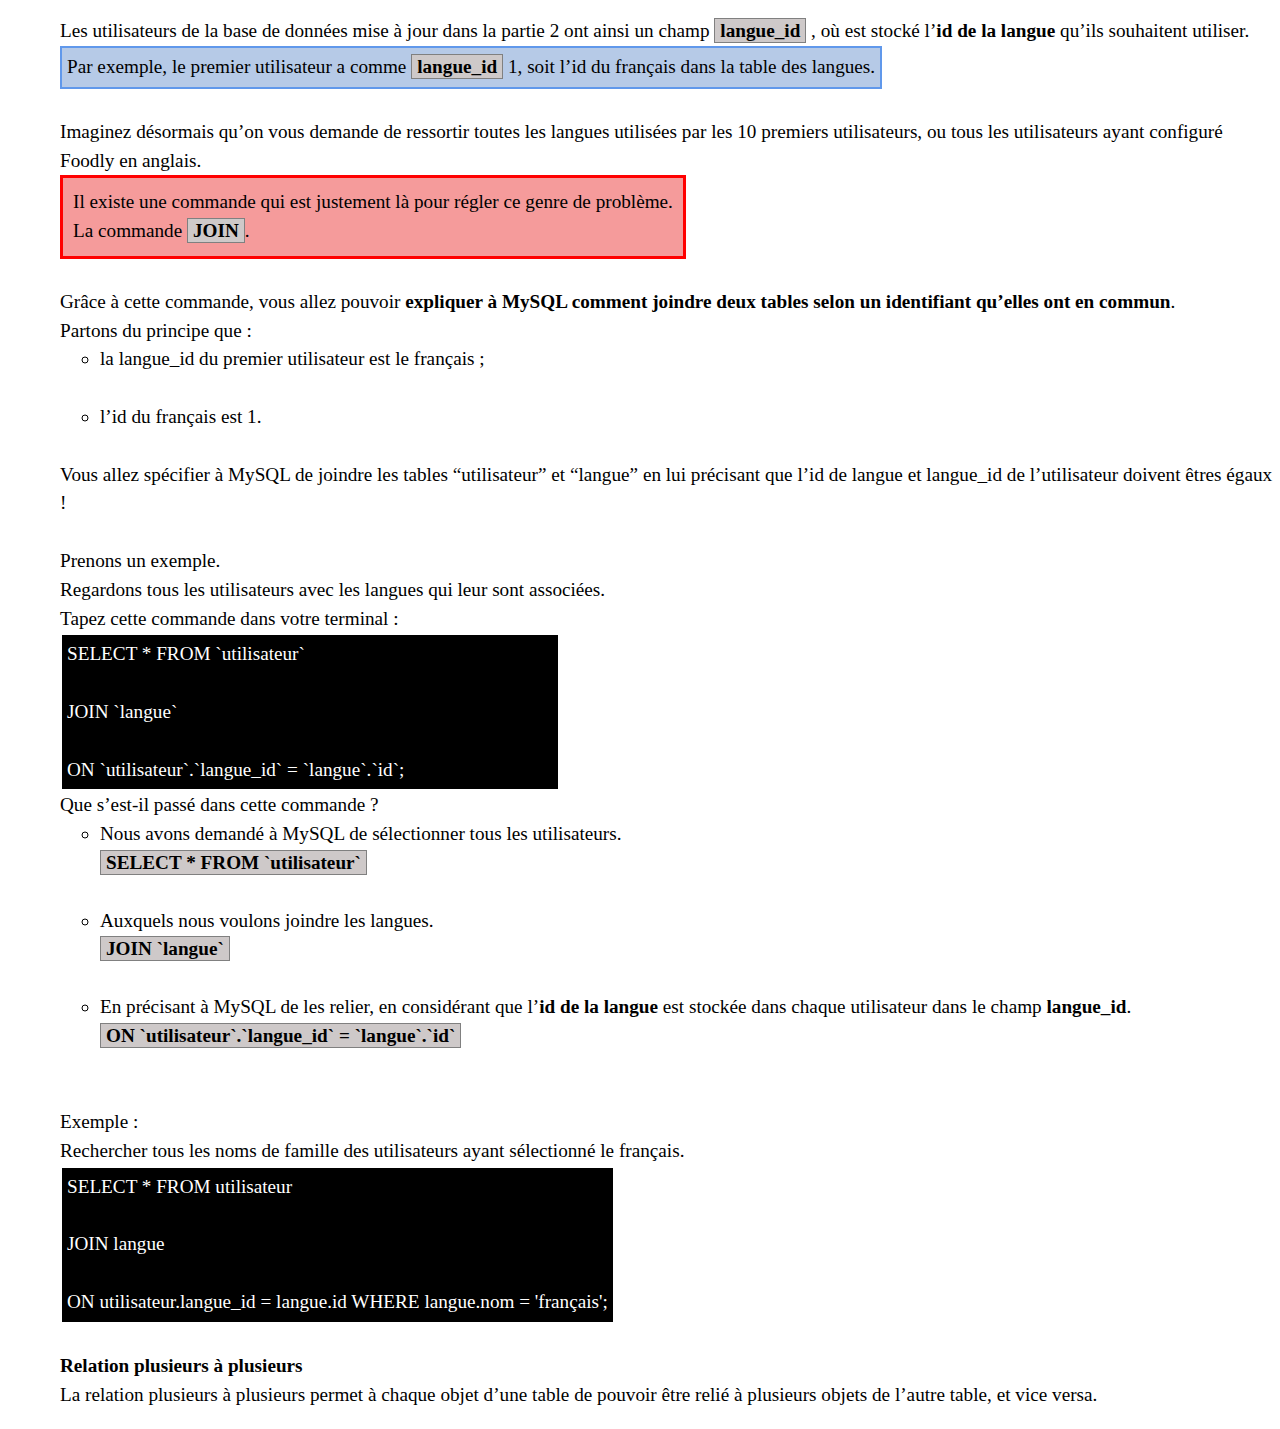
==== commit b3dfab5d: "ajout type de donnee" ====
--- a/CommandeSQL.html
+++ b/CommandeSQL.html
@@ -16,6 +16,7 @@
         <h2 id="sommaire">- Sommaire -</h2>
         <ul class="list_sommaire">  
             <li><strong><a href="#data_type">Table Types de données</a></strong></li>
+            <li><strong><a href="#where">Isoler plusieurs objets : <strong><u>WHERE</u></strong></a></strong></li>
             <li><strong><a href="#like">Isoler : <strong><u>LIKE</u></strong></a></strong></li>
             <li><strong><a href="#order_by">Ordonner : <strong><u>ORDER BY</u></strong></a></strong></li>
             <li><strong><a href="#count">Compter des objets :<strong><u>COUNT</u></strong></a></strong></li>
@@ -49,14 +50,26 @@
       <li>DEFAULT</li> sert à indiquer une valeur par défaut.<br> Utile pour ne pas avoir à spécifier une valeur tout le temps !
     </ul><br>
 <ul>
+  <li><strong>Afficher les BDD disponibles</strong><br>
+    <div class="code">
+      SHOW DATABASES; 
+    </div><br>
   <li><strong>Creer une BDD</strong><br>
     <div class="code">
       CREATE DATABASE nomdelabase; 
+    </div><br>
+    <div class="code">
+      CREATE DATABASE IF NOT EXISTS nomdelabase; 
     </div>
   </li><br>
   <li><strong>Selectionner une BDD</strong><br>
     <div class="code">
       USE nomdelabase;
+    </div>
+  </li><br>
+  <li><strong>Supprimer une BDD</strong><br>
+    <div class="code">
+      DROP DATABASE nomdelabase;
     </div>
   </li><br>
   <li><strong>Creer une table'utilisateur'</strong><br>
@@ -74,7 +87,11 @@
     );<br>
     </div>
   </li><br>
-  <li>
+  <li><br>
+    ou<br>
+    <div class="code">
+      CREATE TABLE IF NOT EXISTS utilisateur;
+    </div>
     Voici un tableau récapitulatif du schéma des utilisateurs :<br>
 
 <table>
@@ -134,6 +151,24 @@
     <td>Ce champ ne peut pas avoir la même valeur en double.</td>
   </tr>
 </table><br>
+
+<ul>Types de données
+  <li><strong>Types numeriques</strong><br>
+    <figure>
+      <img src="media/MySQL_type_donnees_1.png" alt="">
+    </figure>
+  </li><br>
+  <li><strong>Types pour les chaînes</strong><br>
+    <figure>
+      <img src="media/MySQL_type_donnees_2.png" alt="">
+    </figure>
+  </li><br>
+  <li><strong><u>Types pour les dates</u></strong><br>
+    <figure>
+      <img src="media/MySQL_type_donnees_3.png" alt="">
+    </figure>
+  </li><br>
+</ul><br>
 <ul>Proprietes disponibles
   <li><strong><u>FLOAT</u></strong><br>
     signifie que le champ contiendra des chiffres décimaux ;
@@ -154,17 +189,32 @@
       SHOW tables;
     </div>
   </li><br>
+  <li><strong>Afficher les details d'une table</strong><br>
+    <div class="code">
+      describe nomdelatable;
+    </div>
+  </li><br>
   <li><strong>Ajouter une colonne 'langue' à la table'utilisateur'</strong><br>
     <div class="code">
       ALTER TABLE utilisateur<br> 
       ADD COLUMN langue VARCHAR(100) NOT NULL;
     </div>
   </li><br>
+  <li><strong>Supprimer la colonne 'langue' à la table'utilisateur'</strong><br>
+    <div class="code">
+      ALTER TABLE utilisateur<br> 
+      DROP langue;
+    </div>
+  </li><br>
   <li><strong>Changer le nom de la colonne 'nom'  par 'nom_langue' dans la table 'langue'</strong><br>
     <div class="code">
       ALTER TABLE langue<br> 
       CHANGE nom nom_langue VARCHAR(10) NOT NULL;
-    </div>
+    </div><br>
+    C’est une spécificité propre à MySQL : pour renommer une colonne, il faut aussi indiquer son type.<br>
+Ce qui n’est pas nécessaire si vous utilisez un autre SGBD.<br>
+Cela permet de modifier à la fois le nom et le type d’une colonne dans une seule commande.<br>
+Et ce, même si vous ne souhaitez pas le modifier(réutilisez alors le même type)<br>
   </li><br>
   <li><strong>Changer le type VARCHAR(100) de la colonne 'nom'  par VARCHAR(250) dans la table 'langue'</strong><br>
     <div class="code">
@@ -218,7 +268,7 @@
       DELETE FROM utilisateur WHERE `id` = '2';
     </div>
   </li><br>
-  <li><strong>Selectionner selon des criteres</strong><br>
+  <li id='where'><strong>Selectionner selon des criteres</strong><br>
     Utilisation de <div class="inner_code">WHERE</div><br>
     <div class="code">
       SELECT * FROM nomdelatable WHERE key = “value”;
@@ -230,7 +280,7 @@
       ou  <strong><u>DELETE</u></strong>
     </div>
   </li><br>
-  <li id='WHERE'><strong>Isoler plusieurs objets répondant à un critère de comparaison</strong><br>
+  <li><strong>Isoler plusieurs objets répondant à un critère de comparaison</strong><br>
     <div class="code">
       SELECT * FROM nomdelatable WHERE key < value;
     </div><br>
@@ -384,7 +434,7 @@
           c’est l’utilisateur qui va devoir stocker l’<strong>id unique</strong> de la langue associée.<br>
           Par convention, on utilise comme nom de ce champ  <strong><u>{nom de l’objet associé}_id</u></strong>  (donc ici,  <strong><u>langue_id</u></strong>  ).
         </li><br>
-        <li></li><br>
+
       </ol>
       Les utilisateurs de la base de données mise à jour dans la partie 2 ont ainsi un champ  <strong><u>langue_id</u></strong>  , où est stocké l’<strong>id de la langue</strong> qu’ils souhaitent utiliser.<br>
       <div class="remarque">
@@ -422,9 +472,18 @@
         <li>En précisant à MySQL de les relier, en considérant que l’<strong>id de la langue </strong>est stockée dans chaque utilisateur dans le champ <strong>langue_id</strong>.<br>
           <strong><u>ON `utilisateur`.`langue_id` = `langue`.`id`</u></strong></li><br>
       </ul>
-    </li><br><br>
+    </li><br>
+    Exemple :<br>
+    Rechercher tous les noms de famille des utilisateurs ayant sélectionné le français.<br>
+    <div class="code">
+      SELECT * FROM utilisateur<br>
+      <br>
+    JOIN langue<br>
+    <br>
+    ON utilisateur.langue_id = langue.id WHERE langue.nom = 'français';<br>
+    </div><br><br>
     <strong>Relation plusieurs à plusieurs</strong><br>
-
+    La relation plusieurs à plusieurs permet à chaque objet d’une table de pouvoir être relié à plusieurs objets de l’autre table, et vice versa.
 
 
 
